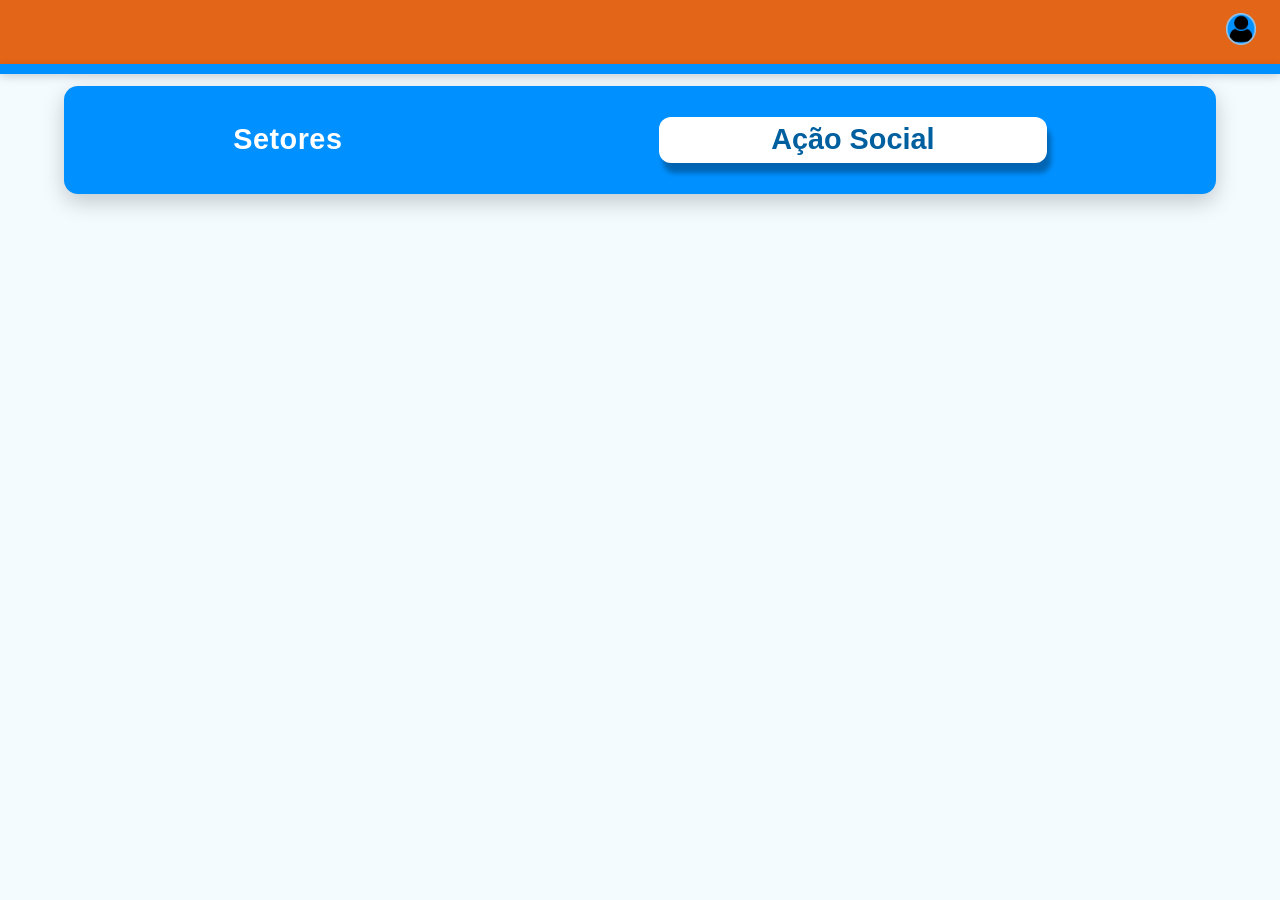
==== frontend/index.html @ 8a3a8d11 "Final 1" ====
<!DOCTYPE html>
<html lang="pt-br">
<head>
    <meta charset="UTF-8">
    <meta name="viewport" content="width=device-width, initial-scale=1.0">
    <title>Páginal Inicial - CEI</title>
    <link rel="icon" type="image/x-icon" href="CEI_Logo.ico"> <!--Logo-->
    <link rel="stylesheet" href="style.css">
</head>
<body>
    <header id="paginaInicialHeader" class="paginaInicialHeader">
        <div id="headerDiv" class="headerDiv"></div>
        <a href="login.html">
            <img src="Imagens/Login_Icon_2.png" alt="login" id="headerLoginIcone" class="headerLoginIcone">
        </a>
    </header>

    <div id="paginaInicialMenuSelecao" class="paginaInicialMenuSelecao">
        <p>Setores</p>
        <a href="acaoSocialEstoque.html">
            <button id="paginaInicialAcaoSocial" class="paginaInicialAcaoSocial">
                Ação Social
            </button>
        </a>
    </div>
</body>
</html>
---- frontend/style.css ----
/* -------------------------------------------------------------------- Página Inicial ---------------------------------------------------------------*/

#paginaInicialHeader{
    color: aqua; /*Cor do Texto*/
    background-color: #E36517; /*Cor de fundo, neste caso sendo usada como a cor do elemento*/
    position: fixed;
    top: 0;
    left: 0;
    width: 100%;
    padding: 30px;
    z-index: 1000; /*deixa a prioridade deste elemento a cima de qualquer outro elemento no site, com isso deixando o mesmo a cima de todos os elementos a cima*/
    height: 1px;
    max-height: 5px; /*Não autoriza que o elemento mude de tamanho relativo a seus elementos interiores, deixando seu tamanho permanentemente definido ao seu máximo de tamanho*/
}

#headerDiv{
    color: aqua; 
    background-color: #0090FF;
    position: fixed;
    top: 6%;
    left: 0;
    width: 100%;
    padding: 5px;
    z-index: 1000;
}

#headerLoginIcone{
    color: aqua; 
    position: fixed;
    top: 0;
    left: 96.5%;
    width: 2.5%;
    height: 5%;
    padding: 5px;
    z-index: 1000; 
}

#headerMenuSetores{
    background-color: #96C7ED;
    position: fixed;
    top: 0;
    left: 0;
    width: 3%;
    height: 6%;
    padding: auto;
    z-index: 1000; 
}

#paginaInicialMenuSelecao{
    position: fixed;
    top: 12.5%;
    left: 20%;
    background-color: #0090FF;
    width: 60%;
    height: 10%;
}
#paginaInicialMenuSelecao p{
    position: relative;
    left: 50%;
    color: white;
    top: -25%;
    width: 40%;
    height: 2.5%;
    font-size: 140%;
}
#paginaInicialAcaoSocial{
    position: relative;
    left: 2.5%;
    top: -20%;
    width: 20%;
    height: 40%;
    font-size: 150%;
    border-radius: 5%;
    outline: none;
    border: none;
    box-shadow: 4px 10px 5px rgba(0, 0, 0, 0.3);
}

/* -------------------------------------------------------------------- Página de Login ---------------------------------------------------------------*/

#loginBody{
    background-color: #00C8FF;
}

#loginPaginaInicialButtao{
    position: fixed;
    top: 10%;
    left: 37.5%;
    width: 23%;
    height: 46%;
    padding: 5px;
    z-index: 1000;
}

#loginFooter{
    position: fixed;
    bottom: 100%;
    width: 100vw;
    height: 50%;
    background-color: #0095FF;
}

#loginUsuario{
    position: fixed;
    left: 5%;
    top: 65%;
    width: 5%;
    height: 7%;
    border-radius: 8%;
    background-color: #0095FF;
}

#loginUsuario label{
    position: relative;
    top: -3.5%;
    color: white;
    font-size: 140%;
    text-align: center;
}

#loginUsuario input{
    position: fixed;
    left: 10.5%;
    top: 65%;
    width: 80%;
    height: 7%;
    font-size: 140%;
    border-radius: 5%;
    background-color: white;
}

#loginSenha{
    position: fixed;
    left: 5%;
    top: 72.7%;
    width: 5%;
    height: 7%;
    border-radius: 8%;
    background-color: #0095FF;
}

#loginSenha label{
    position: relative;
    top: -3.5%;
    left: 20%;
    color: white;
    font-size: 140%;
    text-align: center;
}

#loginSenha input{
    position: fixed;
    left: 10.5%;
    top: 72.7%;
    width: 80%;
    height: 7%;
    font-size: 140%;
    border-radius: 5%;
    background-color: white;
}

#loginRegistrarLogin{
    position: fixed;
    left: 5.5%;
    top: 82%;
    width: 85%;
    height: 8%;
    background-color:#0095FF;
}

#loginRegistrarLogin button{
    position: relative;
    left: 0.5%;
    top: 10%;
    width: 99%;
    height: 80%;
    background-color:white;
}

#loginRegistrarLogin p {
    position: relative;
    top: -3.5%;
    font-size: 140%;
    text-align: center;
}

#loginMensagem{
    position: fixed;
    left: 5.5%;
    top: 88.5%;
    text-align: center;
    font-size: 140%;
}

/* -------------------------------------------------------------------- Ação Social ---------------------------------------------------------------*/

#acaoSocialHeader{
    color: aqua;
    background-color: #00C8FF; 
    position: fixed;
    top: 0;
    left: 0;
    width: 100%;
    padding: 30px;
    z-index: 1000;
    height: 1px;
    max-height: 5px;
}

#acaoSocialHeader h1{
    position: absolute;
    color: white;
    bottom: 8%;
    left: 45%;
    font-size: 140%;
}

#acaoSocialMenu{
    position: absolute;
    top: 10%;
    left: 20%;
    background-color: #0090FF;
    width: 60%;
    height: 10%;
    z-index: 50;
}

#acaoSocialMenuEstoque{
    position: absolute;
    left: 2.5%;
    top: 28%;
    width: 20%;
    height: 40%;
    font-size: 150%;
    border-radius: 5%;
    outline: none;
    border: none;
    box-shadow: 4px 10px 5px rgba(0, 0, 0, 0.3);
}

#acaoSocialMenuDoacao{
    position: absolute;
    left: 40%;
    top: 28%;
    width: 20%;
    height: 40%;
    font-size: 150%;
    border-radius: 5%;
    outline: none;
    border: none;
    box-shadow: 4px 10px 5px rgba(0, 0, 0, 0.3);
}

#acaoSocialMenuRegistroDoacao{
    position: absolute;
    left: 77%;
    top: 28%;
    width: 20%;
    height: 40%;
    font-size: 150%;
    border-radius: 5%;
    outline: none;
    border: none;
    box-shadow: 4px 10px 5px rgba(0, 0, 0, 0.3);
}

#acaoSocialPaginaNome{
    position: absolute;
    background-color: #0095FF;
    width: 99vw;
    text-align: center;
    height: 4%;
    top: 18.5%;
    left: -0%;
    color: white;
    text-shadow: 0px 2px 4px rgba(0, 0, 0, 0.3);
}

#acaoSocialEstoqueDiv{
    position: absolute;
    background-color: #0095FF;
    width: 99vw;
    text-align: center;
    height: 100vh;
    top: 30.5%;
    left: -0%;
    color: white;
    text-shadow: 0px 2px 4px rgba(0, 0, 0, 0.3);
}

#acaoSocialEstoqueScrollbar{
    position: relative;
    background-color: white;
    left: 4.5%;
    top: 1.25%;
    height: 97.5vh;
    width: 90%;
    overflow-y: scroll;
}

#itemInformacaoDivTemplate{
    position: relative;
    background-color: grey;
    text-align: center;
    top: -2.5%;
    font-size: 180%;
    height: 5%;
}
#itemInformacaoDivTemplateP{
    position: relative;
    top: 5%;
}

#itemInformacaoDivTemplateEditar{
    position: absolute;
    background-color: #0095FF;
    top: 0;
    left: 97.3%;
    height: 45px;
    width: 45px;
}

#itemInformacaoDivTemplateEditar img{
    position: relative;
    background-color: #0095FF;
    top: -7.5%;
    right: 25%;
    height: 45px;
    width: 45px;
}

#acaoSocialRegistrarDoacoesDiv{
    position: absolute;
    background-color: #00C8FF;
    width: 99vw;
    text-align: center;
    height: 100vh;
    top: 24.8%;
    left: -0%;
    color: white;
    text-shadow: 0px 2px 4px rgba(0, 0, 0, 0.3);
}

#div1{
    position: absolute;
    left: 1.5%;
    top: 1.5%;
    width: 10%;
    height: 7%;
    border-radius: 8%;
    background-color: #0095FF;
    font-size: 140%;
}

#div1 input{
    position: absolute;
    left: 110%;
    top: 0%;
    width: 1000px;
    height: 92.5%;
    font-size: 140%;
    border-radius: 1%;
    background-color: white;
}

#div2{
    position: absolute;
    left: 1.5%;
    top: 10%;
    width: 10%;
    height: 7%;
    border-radius: 8%;
    background-color: #0095FF;
    font-size: 140%;
}

#div2 input{
    position: absolute;
    left: 110%;
    top: 0%;
    width: 1000px;
    height: 92.5%;
    font-size: 140%;
    border-radius: 1%;
    background-color: white;
}

#div3{
    position: absolute;
    left: 1.5%;
    top: 19%;
    width: 10%;
    height: 7%;
    border-radius: 8%;
    background-color: #0095FF;
    font-size: 140%;
}

#div3 input{
    position: absolute;
    left: 110%;
    top: 0%;
    width: 1000px;
    height: 92.5%;
    font-size: 140%;
    border-radius: 1%;
    background-color: white;
}

#div4{
    position: absolute;
    left: 1.5%;
    top: 28%;
    width: 10%;
    height: 7%;
    border-radius: 8%;
    background-color: #0095FF;
    font-size: 140%;
}

#div4 input{
    position: absolute;
    left: 110%;
    top: 0%;
    width: 1000px;
    height: 92.5%;
    font-size: 140%;
    border-radius: 1%;
    background-color: white;
}

#div5{
    position: absolute;
    left: 1.5%;
    top: 37.5%;
    width: 10%;
    height: 7%;
    border-radius: 8%;
    background-color: #0095FF;
    font-size: 140%;
}

#div5 select{
    position: absolute;
    left: 110%;
    top: 0%;
    width: 1000px;
    height: 92.5%;
    font-size: 140%;
    border-radius: 1%;
    background-color: white;
}

#div6{
    position: absolute;
    left: 1.5%;
    top: 47.5%;
    width: 10%;
    height: 7%;
    border-radius: 8%;
    background-color: #0095FF;
    font-size: 140%;
}

#div6 input{
    position: absolute;
    left: 110%;
    top: 0%;
    width: 1000px;
    height: 92.5%;
    font-size: 140%;
    border-radius: 1%;
    background-color: white;
}

#registrarDoacaoBotao{
    position: absolute;
    left: 1.5%;
    top: 58%;
    width: 64.1%;
    height: 8%;
    border-radius: 2%;
    background-color: #0095FF;
    color: white;
    border: none;
    font-size: 140%;
}

/* -------------------------------------------------------------------- Media (Responsividade) ---------------------------------------------------------------*/

@media (min-width:360px) and (max-width:740px)/*Samsung Galaxy S8+*/{

    /*  Página Inicial  */

    #paginaInicialHeader{
        color: aqua;
        background-color: #E36517;
        position: fixed;
        top: 0;
        left: 0;
        width: 100%;
        padding: 30px;
        z-index: 1000;
        height: 1px;
        max-height: 5px;
    }
    #headerDiv{
        color: aqua; 
        background-color: #0090FF;
        position: fixed;
        top: 7%;
        left: 0;
        width: 100%;
        padding: 5px;
        z-index: 1000;
    }
    #headerLoginIcone{
        color: aqua; 
        position: fixed;
        top: -0.5%;
        left: 85.5%;
        width: 12.5%;
        height: 6.5%;
        padding: 5px;
        z-index: 1000; 
    }

    /*  (Página Inicial)Menú Setores    */
    
    #paginaInicialMenuSelecao{
        position: fixed;
        top: 10.5%;
        left: 5%;
        background-color: #0090FF;
        width: 90%;
        height: 15%;
    }
    #paginaInicialMenuSelecao p{
        position: relative;
        left: 40%;
        color: white;
        top: -10%;
        width: 40%;
        height: 2.5%;
        font-size: 140%;
    }
    #paginaInicialAcaoSocial{
        position: relative;
        left: 2.5%;
        top: -2%;
        width: 35%;
        height: 40%;
        font-size: 120%;
        border-radius: 5%;
        outline: none;
        border: none;
        box-shadow: 4px 10px 5px rgba(0, 0, 0, 0.3);
    }

    /*      Ação Social     */

    #acaoSocialHeader{
    color: aqua;
    position: fixed;
    top: 0;
    left: 0;
    width: 100vw;
    padding: 30px;
    z-index: 1000;
    height: 1px;
    max-height: 5px;
    }

    #acaoSocialHeader div{
        position: absolute;
        top: 85%;
    }

    #acaoSocialHeader img{
        position: absolute;
        height: 75%;
        width: 10.5%;
        left: 70%;
    }

    #acaoSocialHeader h1{
        position: absolute;
        color: white;
        bottom: 8%;
        left: 28%;
        font-size: 140%;
    }

    #acaoSocialMenu{
        position: absolute;
        top: 10%;
        left: 0%;
        background-color: #0090FF;
        width: 100%;
        height: 10%;
        z-index: 50;
    }

    #acaoSocialPaginaNome{
        position: absolute;
        width: 100vw;
        height: 5%;
        top: 20%;
        font-size: 160%;
    }

    #acaoSocialMenuEstoque{
        position: absolute;
        left: 1%;
        top: 10%;
        width: 27%;
        height: 80%;
        font-size: 150%;
        border-radius: 5%;
        outline: none;
        border: none;
        box-shadow: 4px 10px 5px rgba(0, 0, 0, 0.3);
    }

    #acaoSocialMenuDoacao{
        position: absolute;
        left: 36.5%;
        top: 10%;
        width: 27%;
        height: 80%;
        font-size: 150%;
        border-radius: 5%;
        outline: none;
        border: none;
        box-shadow: 4px 10px 5px rgba(0, 0, 0, 0.3);
    }
    
    #acaoSocialMenuRegistroDoacao{
        position: absolute;
        left: 72%;
        top: 10%;
        width: 27%;
        height: 80%;
        font-size: 130%;
        border-radius: 5%;
        outline: none;
        border: none;
        box-shadow: 4px 10px 5px rgba(0, 0, 0, 0.3);
    }

    #acaoSocialEstoqueDiv{
        top: 28%;
        width: 100vw;

    }

    #itemInformacaoDivTemplate{
        position: relative;
        top: -3.8%;
        height: 20%;
    }
    #itemInformacaoDivTemplate p{
        position: relative;
        width: 100%;
        left: -1%;
    }
    #itemInformacaoDivTemplate button{
        position: relative;
        top: -5%;
        left: -2%;
    }
    #acaoSocialRegistrarDoacoesDiv{
        position: absolute;
        width: 100vw;
    }

    #div1{
        position: relative;
        left: 0%;
        top: -2%;
        width: 100vw;
        height: 4.2%;
        font-size: 160%;
        border-radius: 0%;
    }

    #div1 input{
        position: relative;
        left: 0%;
        top: -50%;
        width: 90vw;
        font-size: 85%;
        border-radius: 0%;
        text-align: center;
    }

    #div2{
        position: relative;
        left: 0%;
        top: 2%;
        width: 100vw;
        height: 4.2%;
        font-size: 160%;
        border-radius: 0%;
    }

    #div2 input{
        position: relative;
        left: 0%;
        top: -50%;
        width: 90vw;
        font-size: 85%;
        border-radius: 0%;
        text-align: center;
    }

    #div3{
        position: relative;
        left: 0%;
        top: 6%;
        width: 100vw;
        height: 4.2%;
        font-size: 160%;
        border-radius: 0%;
    }

    #div3 input{
        position: relative;
        left: 0%;
        top: -50%;
        width: 90vw;
        font-size: 70%;
        border-radius: 0%;
        text-align: center;
    }

    #div4{
        position: relative;
        left: 0%;
        top: 10%;
        width: 100vw;
        height: 4.2%;
        font-size: 160%;
        border-radius: 0%;
    }

    #div4 input{
        position: relative;
        left: 0%;
        top: -50%;
        width: 90vw;
        font-size: 70%;
        border-radius: 0%;
        text-align: center;
    }

    #div5{
        position: relative;
        left: 0%;
        top: 14%;
        width: 100vw;
        height: 4.2%;
        font-size: 160%;
        border-radius: 0%;
    }

    #div5 select{
        position: relative;
        left: 0%;
        top: -50%;
        width: 90vw;
        font-size: 70%;
        border-radius: 0%;
        text-align: center;
    }

    #div6{
        position: relative;
        left: 0%;
        top: 18%;
        width: 100vw;
        height: 4.2%;
        font-size: 160%;
        border-radius: 0%;
    }

    #div6 input{
        position: relative;
        left: 0%;
        top: -50%;
        width: 90vw;
        font-size: 70%;
        border-radius: 0%;
        text-align: center;
    }

    #registrarDoacaoBotao{
        position: relative;
        left: 0%;
        top: 25.5%;
        width: 100vw;
        height: 7%;
        font-size: 160%;
        border-radius: 5%;
        border: none;
        background-color: #0095FF;
        color: white;
    }
}

@media (min-width:430px) and (max-width:932px)/*Iphone 14 Pro Max*/ {

    /*  Página Inicial  */

    #paginaInicialHeader{
        color: aqua;
        background-color: #E36517;
        position: fixed;
        top: 0;
        left: 0;
        width: 100%;
        padding: 30px;
        z-index: 1000;
        height: 1px;
        max-height: 5px;
    }
    #headerDiv{
        color: aqua; 
        background-color: #0090FF;
        position: fixed;
        top: 6%;
        left: 0;
        width: 100%;
        padding: 5px;
        z-index: 1000;
    }
    #headerLoginIcone{
        color: aqua; 
        position: fixed;
        top: -0.5%;
        left: 85.5%;
        width: 12.5%;
        height: 6%;
        padding: 5px;
        z-index: 1000; 
    }

    /*  (Página Inicial)Menú Setores    */

    #paginaInicialMenuSelecao{
        position: fixed;
        top: 10.5%;
        left: 5%;
        background-color: #0090FF;
        width: 90%;
        height: 12%;
    }
}

@media (min-width:390px) and (max-width:844px)/*Iphone 12 Pro*/ {

    /*  Página Inicial  */

    #paginaInicialHeader{
        color: aqua;
        background-color: #E36517;
        position: fixed;
        top: 0;
        left: 0;
        width: 100%;
        padding: 30px;
        z-index: 1000;
        height: 1px;
        max-height: 5px;
    }
    #headerDiv{
        color: aqua; 
        background-color: #0090FF;
        position: fixed;
        top: 6%;
        left: 0;
        width: 100%;
        padding: 5px;
        z-index: 1000;
    }
    #headerLoginIcone{
        color: aqua; 
        position: fixed;
        top: -0.3%;
        left: 86%;
        width: 12%;
        height: 5.5%;
        padding: 5px;
        z-index: 1000; 
    }

    /*  (Página Inicial)Menú Setores    */

    #paginaInicialMenuSelecao{
        position: fixed;
        top: 9.5%;
        left: 5%;
        background-color: #0090FF;
        width: 90%;
        height: 12%;
    }

    #acaoSocialHeader{
        color: aqua;
        position: fixed;
        top: 0;
        left: 0;
        width: 100vw;
        padding: 30px;
        z-index: 1000;
        height: 1px;
        max-height: 5px;
    }

    #acaoSocialHeader div{
        position: absolute;
        top: 85%;
    }

    #acaoSocialHeader img{
        position: absolute;
        height: 75%;
        width: 10.5%;
        left: 70%;
    }

    #acaoSocialHeader h1{
        position: absolute;
        color: white;
        bottom: 8%;
        left: 28%;
        font-size: 140%;
    }

    #acaoSocialMenu{
        position: absolute;
        top: 10%;
        left: 0%;
        background-color: #0090FF;
        width: 100%;
        height: 10%;
        z-index: 50;
    }

    #acaoSocialPaginaNome{
        position: absolute;
        width: 100vw;
        height: 5%;
        top: 20%;
        font-size: 160%;
    }

    #acaoSocialMenuEstoque{
        position: absolute;
        left: 1%;
        top: 10%;
        width: 27%;
        height: 80%;
        font-size: 150%;
        border-radius: 5%;
        outline: none;
        border: none;
        box-shadow: 4px 10px 5px rgba(0, 0, 0, 0.3);
    }

    #acaoSocialMenuDoacao{
        position: absolute;
        left: 36.5%;
        top: 10%;
        width: 27%;
        height: 80%;
        font-size: 150%;
        border-radius: 5%;
        outline: none;
        border: none;
        box-shadow: 4px 10px 5px rgba(0, 0, 0, 0.3);
    }
    
    #acaoSocialMenuRegistroDoacao{
        position: absolute;
        left: 72%;
        top: 10%;
        width: 27%;
        height: 80%;
        font-size: 130%;
        border-radius: 5%;
        outline: none;
        border: none;
        box-shadow: 4px 10px 5px rgba(0, 0, 0, 0.3);
    }

    #acaoSocialEstoqueDiv{
        top: 28%;
        width: 100vw;

    }

    #itemInformacaoDivTemplate{
        position: relative;
        top: -3.8%;
        height: 20%;
    }
    #itemInformacaoDivTemplate p{
        position: relative;
        width: 100%;
        left: -1%;
    }
    #itemInformacaoDivTemplate button{
        position: relative;
        top: -5%;
        left: -2%;
    }
    #acaoSocialRegistrarDoacoesDiv{
        position: absolute;
        width: 100vw;
    }

    #div1{
        position: relative;
        left: 0%;
        top: -2%;
        width: 100vw;
        height: 4.2%;
        font-size: 160%;
        border-radius: 0%;
    }

    #div1 input{
        position: relative;
        left: 0%;
        top: -50%;
        width: 90vw;
        font-size: 85%;
        border-radius: 0%;
        text-align: center;
    }

    #div2{
        position: relative;
        left: 0%;
        top: 2%;
        width: 100vw;
        height: 4.2%;
        font-size: 160%;
        border-radius: 0%;
    }

    #div2 input{
        position: relative;
        left: 0%;
        top: -50%;
        width: 90vw;
        font-size: 85%;
        border-radius: 0%;
        text-align: center;
    }

    #div3{
        position: relative;
        left: 0%;
        top: 6%;
        width: 100vw;
        height: 4.2%;
        font-size: 160%;
        border-radius: 0%;
    }

    #div3 input{
        position: relative;
        left: 0%;
        top: -50%;
        width: 90vw;
        font-size: 70%;
        border-radius: 0%;
        text-align: center;
    }

    #div4{
        position: relative;
        left: 0%;
        top: 10%;
        width: 100vw;
        height: 4.2%;
        font-size: 160%;
        border-radius: 0%;
    }

    #div4 input{
        position: relative;
        left: 0%;
        top: -50%;
        width: 90vw;
        font-size: 70%;
        border-radius: 0%;
        text-align: center;
    }

    #div5{
        position: relative;
        left: 0%;
        top: 14%;
        width: 100vw;
        height: 4.2%;
        font-size: 160%;
        border-radius: 0%;
    }

    #div5 select{
        position: relative;
        left: 0%;
        top: -50%;
        width: 90vw;
        font-size: 70%;
        border-radius: 0%;
        text-align: center;
    }

    #div6{
        position: relative;
        left: 0%;
        top: 18%;
        width: 100vw;
        height: 4.2%;
        font-size: 160%;
        border-radius: 0%;
    }

    #div6 input{
        position: relative;
        left: 0%;
        top: -50%;
        width: 90vw;
        font-size: 70%;
        border-radius: 0%;
        text-align: center;
    }

    #registrarDoacaoBotao{
        position: relative;
        left: 0%;
        top: 25.5%;
        width: 100vw;
        height: 7%;
        font-size: 160%;
        border-radius: 5%;
        border: none;
        background-color: #0095FF;
        color: white;
    }
}

@media (min-width:375px) and (max-width:667px)/*Iphone SE*/ {

    /*  Página Inicial  */

    #paginaInicialHeader{
        color: aqua;
        background-color: #E36517;
        position: fixed;
        top: 0;
        left: 0;
        width: 100%;
        padding: 30px;
        z-index: 1000;
        height: 0%;
        max-height: 4.5px;
    }
    #headerDiv{
        color: aqua; 
        background-color: #0090FF;
        position: fixed;
        top: 8%;
        left: 0;
        width: 100%;
        padding: 5px;
        z-index: 1000;
    }
    #headerLoginIcone{
        color: aqua; 
        position: fixed;
        top: -0.3%;
        left: 84%;
        width: 14%;
        height: 7%;
        padding: 5px;
        z-index: 1000; 
    }

    /*  (Página Inicial)Menú Setores    */

    #paginaInicialMenuSelecao{
        position: fixed;
        top: 11.5%;
        left: 5%;
        background-color: #0090FF;
        width: 90%;
        height: 15%;
    }

    #paginaInicialMenuSelecao p{
        position: relative;
        left: 40%;
        color: white;
        top: -14%;
        width: 40%;
        height: 2.5%;
        font-size: 140%;
    }
    #paginaInicialAcaoSocial{
        position: relative;
        left: 2.5%;
        top: -2%;
        width: 35%;
        height: 40%;
        font-size: 120%;
        border-radius: 5%;
        outline: none;
        border: none;
        box-shadow: 4px 10px 5px rgba(0, 0, 0, 0.3);
    }

    #acaoSocialHeader{
        color: aqua;
        position: fixed;
        top: 0;
        left: 0;
        width: 100vw;
        padding: 30px;
        z-index: 1000;
        height: 1px;
        max-height: 5px;
    }

    #acaoSocialHeader div{
        position: absolute;
        top: 85%;
    }

    #acaoSocialHeader img{
        position: absolute;
        height: 75%;
        width: 10.5%;
        left: 70%;
    }

    #acaoSocialHeader h1{
        position: absolute;
        color: white;
        bottom: 8%;
        left: 28%;
        font-size: 140%;
    }

    #acaoSocialMenu{
        position: absolute;
        top: 10%;
        left: 0%;
        background-color: #0090FF;
        width: 100%;
        height: 10%;
        z-index: 50;
    }

    #acaoSocialPaginaNome{
        position: absolute;
        width: 100vw;
        height: 5%;
        top: 20%;
        font-size: 160%;
    }

    #acaoSocialMenuEstoque{
        position: absolute;
        left: 1%;
        top: 10%;
        width: 27%;
        height: 80%;
        font-size: 150%;
        border-radius: 5%;
        outline: none;
        border: none;
        box-shadow: 4px 10px 5px rgba(0, 0, 0, 0.3);
    }

    #acaoSocialMenuDoacao{
        position: absolute;
        left: 36.5%;
        top: 10%;
        width: 27%;
        height: 80%;
        font-size: 150%;
        border-radius: 5%;
        outline: none;
        border: none;
        box-shadow: 4px 10px 5px rgba(0, 0, 0, 0.3);
    }
    
    #acaoSocialMenuRegistroDoacao{
        position: absolute;
        left: 72%;
        top: 10%;
        width: 27%;
        height: 80%;
        font-size: 130%;
        border-radius: 5%;
        outline: none;
        border: none;
        box-shadow: 4px 10px 5px rgba(0, 0, 0, 0.3);
    }

    #acaoSocialEstoqueDiv{
        top: 28%;
        width: 100vw;

    }

    #itemInformacaoDivTemplate{
        position: relative;
        top: -3.8%;
        height: 20%;
    }
    #itemInformacaoDivTemplate p{
        position: relative;
        width: 100%;
        left: -1%;
    }
    #itemInformacaoDivTemplate button{
        position: relative;
        top: -5%;
        left: -2%;
    }
    #acaoSocialRegistrarDoacoesDiv{
        position: absolute;
        width: 100vw;
    }

    #div1{
        position: relative;
        left: 0%;
        top: -2%;
        width: 100vw;
        height: 4.2%;
        font-size: 160%;
        border-radius: 0%;
    }

    #div1 input{
        position: relative;
        left: 0%;
        top: -50%;
        width: 90vw;
        font-size: 85%;
        border-radius: 0%;
        text-align: center;
    }

    #div2{
        position: relative;
        left: 0%;
        top: 2%;
        width: 100vw;
        height: 4.2%;
        font-size: 160%;
        border-radius: 0%;
    }

    #div2 input{
        position: relative;
        left: 0%;
        top: -50%;
        width: 90vw;
        font-size: 85%;
        border-radius: 0%;
        text-align: center;
    }

    #div3{
        position: relative;
        left: 0%;
        top: 6%;
        width: 100vw;
        height: 4.2%;
        font-size: 160%;
        border-radius: 0%;
    }

    #div3 input{
        position: relative;
        left: 0%;
        top: -50%;
        width: 90vw;
        font-size: 70%;
        border-radius: 0%;
        text-align: center;
    }

    #div4{
        position: relative;
        left: 0%;
        top: 10%;
        width: 100vw;
        height: 4.2%;
        font-size: 160%;
        border-radius: 0%;
    }

    #div4 input{
        position: relative;
        left: 0%;
        top: -50%;
        width: 90vw;
        font-size: 70%;
        border-radius: 0%;
        text-align: center;
    }

    #div5{
        position: relative;
        left: 0%;
        top: 14%;
        width: 100vw;
        height: 4.2%;
        font-size: 160%;
        border-radius: 0%;
    }

    #div5 select{
        position: relative;
        left: 0%;
        top: -50%;
        width: 90vw;
        font-size: 70%;
        border-radius: 0%;
        text-align: center;
    }

    #div6{
        position: relative;
        left: 0%;
        top: 18%;
        width: 100vw;
        height: 4.2%;
        font-size: 160%;
        border-radius: 0%;
    }

    #div6 input{
        position: relative;
        left: 0%;
        top: -50%;
        width: 90vw;
        font-size: 70%;
        border-radius: 0%;
        text-align: center;
    }

    #registrarDoacaoBotao{
        position: relative;
        left: 0%;
        top: 25.5%;
        width: 100vw;
        height: 7%;
        font-size: 160%;
        border-radius: 5%;
        border: none;
        background-color: #0095FF;
        color: white;
    }
}

@media (min-width:768px) and (max-width:1024px)/*Ipad Mini*/ {

    /*  Página Inicial  */

    #paginaInicialHeader{
        color: aqua;
        background-color: #E36517;
        position: fixed;
        top: 0;
        left: 0;
        width: 100%;
        padding: 30px;
        z-index: 1000;
        height: 1px;
        max-height: 5px;
    }
    #headerDiv{
        color: aqua; 
        background-color: #0090FF;
        position: fixed;
        top: 6%;
        left: 0;
        width: 100%;
        padding: 5px;
        z-index: 1000;
    }
    #headerLoginIcone{
        color: aqua; 
        position: fixed;
        top: -0.3%;
        left: 91%;
        width: 8%;
        height: 5.5%;
        padding: 5px;
        z-index: 1000; 
    }

    /*  (Página Inicial)Menú Setores    */

    #paginaInicialMenuSelecao{
        position: fixed;
        top: 9.5%;
        left: 5%;
        background-color: #0090FF;
        width: 90%;
        height: 12%;
    }

    #paginaInicialMenuSelecao p{
        position: relative;
        left: 45%;
        color: white;
        top: -10%;
        width: 40%;
        height: 2.5%;
        font-size: 140%;
    }
    #paginaInicialAcaoSocial{
        position: relative;
        left: 2.5%;
        top: -2%;
        width: 35%;
        height: 40%;
        font-size: 120%;
        border-radius: 5%;
        outline: none;
        border: none;
        box-shadow: 4px 10px 5px rgba(0, 0, 0, 0.3);
    }

    #acaoSocialHeader{
        color: aqua;
        position: fixed;
        top: 0;
        left: 0;
        width: 100vw;
        padding: 30px;
        z-index: 1000;
        height: 1px;
        max-height: 5px;
    }

    #acaoSocialHeader div{
        position: absolute;
        top: 85%;
    }

    #acaoSocialHeader img{
        position: absolute;
        height: 75%;
        width: 10.5%;
        left: 70%;
    }

    #acaoSocialHeader h1{
        position: absolute;
        color: white;
        bottom: 8%;
        left: 28%;
        font-size: 140%;
    }

    #acaoSocialMenu{
        position: absolute;
        top: 10%;
        left: 0%;
        background-color: #0090FF;
        width: 100%;
        height: 10%;
        z-index: 50;
    }

    #acaoSocialPaginaNome{
        position: absolute;
        width: 100vw;
        height: 5%;
        top: 20%;
        font-size: 160%;
    }

    #acaoSocialMenuEstoque{
        position: absolute;
        left: 1%;
        top: 10%;
        width: 27%;
        height: 80%;
        font-size: 150%;
        border-radius: 5%;
        outline: none;
        border: none;
        box-shadow: 4px 10px 5px rgba(0, 0, 0, 0.3);
    }

    #acaoSocialMenuDoacao{
        position: absolute;
        left: 36.5%;
        top: 10%;
        width: 27%;
        height: 80%;
        font-size: 150%;
        border-radius: 5%;
        outline: none;
        border: none;
        box-shadow: 4px 10px 5px rgba(0, 0, 0, 0.3);
    }
    
    #acaoSocialMenuRegistroDoacao{
        position: absolute;
        left: 72%;
        top: 10%;
        width: 27%;
        height: 80%;
        font-size: 130%;
        border-radius: 5%;
        outline: none;
        border: none;
        box-shadow: 4px 10px 5px rgba(0, 0, 0, 0.3);
    }

    #acaoSocialEstoqueDiv{
        top: 28%;
        width: 100vw;

    }

    #itemInformacaoDivTemplate{
        position: relative;
        top: -3.8%;
        height: 20%;
    }
    #itemInformacaoDivTemplate p{
        position: relative;
        width: 100%;
        left: -1%;
    }
    #itemInformacaoDivTemplate button{
        position: relative;
        top: -5%;
        left: -2%;
    }
    #acaoSocialRegistrarDoacoesDiv{
        position: absolute;
        width: 100vw;
    }

    #div1{
        position: relative;
        left: 0%;
        top: -2%;
        width: 100vw;
        height: 4.2%;
        font-size: 160%;
        border-radius: 0%;
    }

    #div1 input{
        position: relative;
        left: 0%;
        top: -50%;
        width: 90vw;
        font-size: 85%;
        border-radius: 0%;
        text-align: center;
    }

    #div2{
        position: relative;
        left: 0%;
        top: 2%;
        width: 100vw;
        height: 4.2%;
        font-size: 160%;
        border-radius: 0%;
    }

    #div2 input{
        position: relative;
        left: 0%;
        top: -50%;
        width: 90vw;
        font-size: 85%;
        border-radius: 0%;
        text-align: center;
    }

    #div3{
        position: relative;
        left: 0%;
        top: 6%;
        width: 100vw;
        height: 4.2%;
        font-size: 160%;
        border-radius: 0%;
    }

    #div3 input{
        position: relative;
        left: 0%;
        top: -50%;
        width: 90vw;
        font-size: 70%;
        border-radius: 0%;
        text-align: center;
    }

    #div4{
        position: relative;
        left: 0%;
        top: 10%;
        width: 100vw;
        height: 4.2%;
        font-size: 160%;
        border-radius: 0%;
    }

    #div4 input{
        position: relative;
        left: 0%;
        top: -50%;
        width: 90vw;
        font-size: 70%;
        border-radius: 0%;
        text-align: center;
    }

    #div5{
        position: relative;
        left: 0%;
        top: 14%;
        width: 100vw;
        height: 4.2%;
        font-size: 160%;
        border-radius: 0%;
    }

    #div5 select{
        position: relative;
        left: 0%;
        top: -50%;
        width: 90vw;
        font-size: 70%;
        border-radius: 0%;
        text-align: center;
    }

    #div6{
        position: relative;
        left: 0%;
        top: 18%;
        width: 100vw;
        height: 4.2%;
        font-size: 160%;
        border-radius: 0%;
    }

    #div6 input{
        position: relative;
        left: 0%;
        top: -50%;
        width: 90vw;
        font-size: 70%;
        border-radius: 0%;
        text-align: center;
    }

    #registrarDoacaoBotao{
        position: relative;
        left: 0%;
        top: 25.5%;
        width: 100vw;
        height: 7%;
        font-size: 160%;
        border-radius: 5%;
        border: none;
        background-color: #0095FF;
        color: white;
    }
}

@media (min-width:820px) and (max-width:1180px)/*Ipad Air*/ {

    /*  Página Inicial  */

    #paginaInicialHeader{
        color: aqua;
        background-color: #E36517;
        position: fixed;
        top: 0;
        left: 0;
        width: 100%;
        padding: 30px;
        z-index: 1000;
        height: 12px;
        max-height: 12px;
    }
    #headerDiv{
        color: aqua; 
        background-color: #0090FF;
        position: fixed;
        top: 6%;
        left: 0;
        width: 100%;
        padding: 5px;
        z-index: 1000;
    }
    #headerLoginIcone{
        color: aqua; 
        position: fixed;
        top: -0.2%;
        left: 91%;
        width: 8%;
        height: 5.5%;
        padding: 5px;
        z-index: 1000; 
    }

    /*  (Página Inicial)Menú Setores    */

    #paginaInicialMenuSelecao p{
        position: relative;
        left: 45%;
        color: white;
        top: -14%;
        width: 40%;
        height: 2.5%;
        font-size: 140%;
    }
    #paginaInicialAcaoSocial{
        position: relative;
        left: 2.5%;
        top: 0%;
        width: 35%;
        height: 47.5%;
        font-size: 120%;
        border-radius: 5%;
        outline: none;
        border: none;
        box-shadow: 4px 10px 5px rgba(0, 0, 0, 0.3);
    }

    #acaoSocialHeader{
        color: aqua;
        position: fixed;
        top: 0;
        left: 0;
        width: 100vw;
        padding: 30px;
        z-index: 1000;
        height: 1px;
        max-height: 5px;
    }

    #acaoSocialHeader div{
        position: absolute;
        top: 85%;
    }

    #acaoSocialHeader img{
        position: absolute;
        height: 75%;
        width: 10.5%;
        left: 70%;
    }

    #acaoSocialHeader h1{
        position: absolute;
        color: white;
        bottom: 8%;
        left: 28%;
        font-size: 140%;
    }

    #acaoSocialMenu{
        position: absolute;
        top: 10%;
        left: 0%;
        background-color: #0090FF;
        width: 100%;
        height: 10%;
        z-index: 50;
    }

    #acaoSocialPaginaNome{
        position: absolute;
        width: 100vw;
        height: 5%;
        top: 20%;
        font-size: 160%;
    }

    #acaoSocialMenuEstoque{
        position: absolute;
        left: 1%;
        top: 10%;
        width: 27%;
        height: 80%;
        font-size: 150%;
        border-radius: 5%;
        outline: none;
        border: none;
        box-shadow: 4px 10px 5px rgba(0, 0, 0, 0.3);
    }

    #acaoSocialMenuDoacao{
        position: absolute;
        left: 36.5%;
        top: 10%;
        width: 27%;
        height: 80%;
        font-size: 150%;
        border-radius: 5%;
        outline: none;
        border: none;
        box-shadow: 4px 10px 5px rgba(0, 0, 0, 0.3);
    }
    
    #acaoSocialMenuRegistroDoacao{
        position: absolute;
        left: 72%;
        top: 10%;
        width: 27%;
        height: 80%;
        font-size: 130%;
        border-radius: 5%;
        outline: none;
        border: none;
        box-shadow: 4px 10px 5px rgba(0, 0, 0, 0.3);
    }

    #acaoSocialEstoqueDiv{
        top: 28%;
        width: 100vw;

    }

    #itemInformacaoDivTemplate{
        position: relative;
        top: -3.8%;
        height: 20%;
    }
    #itemInformacaoDivTemplate p{
        position: relative;
        width: 100%;
        left: -1%;
    }
    #itemInformacaoDivTemplate button{
        position: relative;
        top: -5%;
        left: -2%;
    }
    #acaoSocialRegistrarDoacoesDiv{
        position: absolute;
        width: 100vw;
    }

    #div1{
        position: relative;
        left: 0%;
        top: -2%;
        width: 100vw;
        height: 4.2%;
        font-size: 160%;
        border-radius: 0%;
    }

    #div1 input{
        position: relative;
        left: 0%;
        top: -50%;
        width: 90vw;
        font-size: 85%;
        border-radius: 0%;
        text-align: center;
    }

    #div2{
        position: relative;
        left: 0%;
        top: 2%;
        width: 100vw;
        height: 4.2%;
        font-size: 160%;
        border-radius: 0%;
    }

    #div2 input{
        position: relative;
        left: 0%;
        top: -50%;
        width: 90vw;
        font-size: 85%;
        border-radius: 0%;
        text-align: center;
    }

    #div3{
        position: relative;
        left: 0%;
        top: 6%;
        width: 100vw;
        height: 4.2%;
        font-size: 160%;
        border-radius: 0%;
    }

    #div3 input{
        position: relative;
        left: 0%;
        top: -50%;
        width: 90vw;
        font-size: 70%;
        border-radius: 0%;
        text-align: center;
    }

    #div4{
        position: relative;
        left: 0%;
        top: 10%;
        width: 100vw;
        height: 4.2%;
        font-size: 160%;
        border-radius: 0%;
    }

    #div4 input{
        position: relative;
        left: 0%;
        top: -50%;
        width: 90vw;
        font-size: 70%;
        border-radius: 0%;
        text-align: center;
    }

    #div5{
        position: relative;
        left: 0%;
        top: 14%;
        width: 100vw;
        height: 4.2%;
        font-size: 160%;
        border-radius: 0%;
    }

    #div5 select{
        position: relative;
        left: 0%;
        top: -50%;
        width: 90vw;
        font-size: 70%;
        border-radius: 0%;
        text-align: center;
    }

    #div6{
        position: relative;
        left: 0%;
        top: 18%;
        width: 100vw;
        height: 4.2%;
        font-size: 160%;
        border-radius: 0%;
    }

    #div6 input{
        position: relative;
        left: 0%;
        top: -50%;
        width: 90vw;
        font-size: 70%;
        border-radius: 0%;
        text-align: center;
    }

    #registrarDoacaoBotao{
        position: relative;
        left: 0%;
        top: 25.5%;
        width: 100vw;
        height: 7%;
        font-size: 160%;
        border-radius: 5%;
        border: none;
        background-color: #0095FF;
        color: white;
    }
}

@media (min-width:1024px) and (max-width:1366px)/*Ipad Pro*/ {

    /*  Página Inicial  */

    #paginaInicialHeader{
        color: aqua;
        background-color: #E36517;
        position: fixed;
        top: 0;
        left: 0;
        width: 100%;
        padding: 30px;
        z-index: 1000;
        height: 25px;
        max-height: 25px;
    }
    #headerDiv{
        color: aqua; 
        background-color: #0090FF;
        position: fixed;
        top: 6%;
        left: 0;
        width: 100%;
        padding: 5px;
        z-index: 1000;
    }
    #headerLoginIcone{
        color: aqua; 
        position: fixed;
        top: -0.1%;
        left: 91%;
        width: 8%;
        height: 5.5%;
        padding: 5px;
        z-index: 1000; 
    }
    #acaoSocialHeader{
        color: aqua;
        position: fixed;
        top: 0;
        left: 0;
        width: 100vw;
        padding: 30px;
        z-index: 1000;
        height: 1px;
        max-height: 5px;
    }

    #acaoSocialHeader div{
        position: absolute;
        top: 85%;
    }

    #acaoSocialHeader img{
        position: absolute;
        height: 75%;
        width: 10.5%;
        left: 70%;
    }

    #acaoSocialHeader h1{
        position: absolute;
        color: white;
        bottom: 8%;
        left: 28%;
        font-size: 140%;
    }

    #acaoSocialMenu{
        position: absolute;
        top: 10%;
        left: 0%;
        background-color: #0090FF;
        width: 100%;
        height: 10%;
        z-index: 50;
    }

    #acaoSocialPaginaNome{
        position: absolute;
        width: 100vw;
        height: 5%;
        top: 20%;
        font-size: 160%;
    }

    #acaoSocialMenuEstoque{
        position: absolute;
        left: 1%;
        top: 10%;
        width: 27%;
        height: 80%;
        font-size: 150%;
        border-radius: 5%;
        outline: none;
        border: none;
        box-shadow: 4px 10px 5px rgba(0, 0, 0, 0.3);
    }

    #acaoSocialMenuDoacao{
        position: absolute;
        left: 36.5%;
        top: 10%;
        width: 27%;
        height: 80%;
        font-size: 150%;
        border-radius: 5%;
        outline: none;
        border: none;
        box-shadow: 4px 10px 5px rgba(0, 0, 0, 0.3);
    }
    
    #acaoSocialMenuRegistroDoacao{
        position: absolute;
        left: 72%;
        top: 10%;
        width: 27%;
        height: 80%;
        font-size: 130%;
        border-radius: 5%;
        outline: none;
        border: none;
        box-shadow: 4px 10px 5px rgba(0, 0, 0, 0.3);
    }

    #acaoSocialEstoqueDiv{
        top: 28%;
        width: 100vw;

    }

    #itemInformacaoDivTemplate{
        position: relative;
        top: -3.8%;
        height: 20%;
    }
    #itemInformacaoDivTemplate p{
        position: relative;
        width: 100%;
        left: -1%;
    }
    #itemInformacaoDivTemplate button{
        position: relative;
        top: -5%;
        left: -2%;
    }
    #acaoSocialRegistrarDoacoesDiv{
        position: absolute;
        width: 100vw;
    }

    #div1{
        position: relative;
        left: 0%;
        top: -2%;
        width: 100vw;
        height: 4.2%;
        font-size: 160%;
        border-radius: 0%;
    }

    #div1 input{
        position: relative;
        left: 0%;
        top: -50%;
        width: 90vw;
        font-size: 85%;
        border-radius: 0%;
        text-align: center;
    }

    #div2{
        position: relative;
        left: 0%;
        top: 2%;
        width: 100vw;
        height: 4.2%;
        font-size: 160%;
        border-radius: 0%;
    }

    #div2 input{
        position: relative;
        left: 0%;
        top: -50%;
        width: 90vw;
        font-size: 85%;
        border-radius: 0%;
        text-align: center;
    }

    #div3{
        position: relative;
        left: 0%;
        top: 6%;
        width: 100vw;
        height: 4.2%;
        font-size: 160%;
        border-radius: 0%;
    }

    #div3 input{
        position: relative;
        left: 0%;
        top: -50%;
        width: 90vw;
        font-size: 70%;
        border-radius: 0%;
        text-align: center;
    }

    #div4{
        position: relative;
        left: 0%;
        top: 10%;
        width: 100vw;
        height: 4.2%;
        font-size: 160%;
        border-radius: 0%;
    }

    #div4 input{
        position: relative;
        left: 0%;
        top: -50%;
        width: 90vw;
        font-size: 70%;
        border-radius: 0%;
        text-align: center;
    }

    #div5{
        position: relative;
        left: 0%;
        top: 14%;
        width: 100vw;
        height: 4.2%;
        font-size: 160%;
        border-radius: 0%;
    }

    #div5 select{
        position: relative;
        left: 0%;
        top: -50%;
        width: 90vw;
        font-size: 70%;
        border-radius: 0%;
        text-align: center;
    }

    #div6{
        position: relative;
        left: 0%;
        top: 18%;
        width: 100vw;
        height: 4.2%;
        font-size: 160%;
        border-radius: 0%;
    }

    #div6 input{
        position: relative;
        left: 0%;
        top: -50%;
        width: 90vw;
        font-size: 70%;
        border-radius: 0%;
        text-align: center;
    }

    #registrarDoacaoBotao{
        position: relative;
        left: 0%;
        top: 25.5%;
        width: 100vw;
        height: 7%;
        font-size: 160%;
        border-radius: 5%;
        border: none;
        background-color: #0095FF;
        color: white;
    }

    /*  (Página Inicial)Menú Setores    */

    #paginaInicialMenuSelecao p{
        position: relative;
        left: 45%;
        color: white;
        top: -14%;
        width: 40%;
        height: 2.5%;
        font-size: 180%;
    }
    #paginaInicialAcaoSocial{
        position: relative;
        left: 2.5%;
        top: 0%;
        width: 35%;
        height: 47.5%;
        font-size: 180%;
        border-radius: 5%;
        outline: none;
        border: none;
        box-shadow: 4px 10px 5px rgba(0, 0, 0, 0.3);
    }
}



@media (min-width:853px) and (max-width:1280px)/*Asus Zenbook Fold*/ {

    /*  Página Inicial  */

    #paginaInicialHeader{
        color: aqua;
        background-color: #E36517;
        position: fixed;
        top: 0;
        left: 0;
        width: 100%;
        padding: 30px;
        z-index: 1000;
        height: 16.5px;
        max-height: 25px;
    }
    #headerDiv{
        color: aqua; 
        background-color: #0090FF;
        position: fixed;
        top: 6.05%;
        left: 0;
        width: 100%;
        padding: 5px;
        z-index: 1000;
    }
    #headerLoginIcone{
        color: aqua; 
        position: fixed;
        top: -0.1%;
        left: 91%;
        width: 8%;
        height: 5.5%;
        padding: 5px;
        z-index: 1000; 
    }

    /*  (Página Inicial)Menú Setores    */

    #paginaInicialMenuSelecao{
        position: fixed;
        top: 9.5%;
        left: 5%;
        background-color: #0090FF;
        width: 90%;
        height: 12%;
    }

    #paginaInicialMenuSelecao p{
        position: relative;
        left: 45%;
        color: white;
        top: -8%;
        width: 40%;
        height: 2.5%;
        font-size: 180%;
    }
    #paginaInicialAcaoSocial{
        position: relative;
        left: 2.5%;
        top: 0%;
        width: 35%;
        height: 47.5%;
        font-size: 180%;
        border-radius: 5%;
        outline: none;
        border: none;
        box-shadow: 4px 10px 5px rgba(0, 0, 0, 0.3);
    }

    /*      Ação Social     */

    #acaoSocialHeader{
        color: aqua;
        position: fixed;
        top: 0;
        left: 0;
        width: 100vw;
        padding: 30px;
        z-index: 1000;
        height: 1px;
        max-height: 5px;
    }

    #acaoSocialHeader div{
        position: absolute;
        top: 85%;
    }

    #acaoSocialHeader img{
        position: absolute;
        height: 75%;
        width: 10.5%;
        left: 70%;
    }

    #acaoSocialHeader h1{
        position: absolute;
        color: white;
        bottom: 8%;
        left: 28%;
        font-size: 140%;
    }

    #acaoSocialMenu{
        position: absolute;
        top: 10%;
        left: 0%;
        background-color: #0090FF;
        width: 100%;
        height: 10%;
        z-index: 50;
    }

    #acaoSocialPaginaNome{
        position: absolute;
        width: 100vw;
        height: 5%;
        top: 20%;
        font-size: 160%;
    }

    #acaoSocialMenuEstoque{
        position: absolute;
        left: 1%;
        top: 10%;
        width: 27%;
        height: 80%;
        font-size: 150%;
        border-radius: 5%;
        outline: none;
        border: none;
        box-shadow: 4px 10px 5px rgba(0, 0, 0, 0.3);
    }

    #acaoSocialMenuDoacao{
        position: absolute;
        left: 36.5%;
        top: 10%;
        width: 27%;
        height: 80%;
        font-size: 150%;
        border-radius: 5%;
        outline: none;
        border: none;
        box-shadow: 4px 10px 5px rgba(0, 0, 0, 0.3);
    }
    
    #acaoSocialMenuRegistroDoacao{
        position: absolute;
        left: 72%;
        top: 10%;
        width: 27%;
        height: 80%;
        font-size: 130%;
        border-radius: 5%;
        outline: none;
        border: none;
        box-shadow: 4px 10px 5px rgba(0, 0, 0, 0.3);
    }

    #acaoSocialEstoqueDiv{
        top: 28%;
        width: 100vw;

    }

    #itemInformacaoDivTemplate{
        position: relative;
        top: -3.8%;
        height: 20%;
    }
    #itemInformacaoDivTemplate p{
        position: relative;
        width: 100%;
        left: -1%;
    }
    #itemInformacaoDivTemplate button{
        position: relative;
        top: -5%;
        left: -2%;
    }
    #acaoSocialRegistrarDoacoesDiv{
        position: absolute;
        width: 100vw;
    }

    #div1{
        position: relative;
        left: 0%;
        top: -2%;
        width: 100vw;
        height: 4.2%;
        font-size: 160%;
        border-radius: 0%;
    }

    #div1 input{
        position: relative;
        left: 0%;
        top: -50%;
        width: 90vw;
        font-size: 85%;
        border-radius: 0%;
        text-align: center;
    }

    #div2{
        position: relative;
        left: 0%;
        top: 2%;
        width: 100vw;
        height: 4.2%;
        font-size: 160%;
        border-radius: 0%;
    }

    #div2 input{
        position: relative;
        left: 0%;
        top: -50%;
        width: 90vw;
        font-size: 85%;
        border-radius: 0%;
        text-align: center;
    }

    #div3{
        position: relative;
        left: 0%;
        top: 6%;
        width: 100vw;
        height: 4.2%;
        font-size: 160%;
        border-radius: 0%;
    }

    #div3 input{
        position: relative;
        left: 0%;
        top: -50%;
        width: 90vw;
        font-size: 70%;
        border-radius: 0%;
        text-align: center;
    }

    #div4{
        position: relative;
        left: 0%;
        top: 10%;
        width: 100vw;
        height: 4.2%;
        font-size: 160%;
        border-radius: 0%;
    }

    #div4 input{
        position: relative;
        left: 0%;
        top: -50%;
        width: 90vw;
        font-size: 70%;
        border-radius: 0%;
        text-align: center;
    }

    #div5{
        position: relative;
        left: 0%;
        top: 14%;
        width: 100vw;
        height: 4.2%;
        font-size: 160%;
        border-radius: 0%;
    }

    #div5 select{
        position: relative;
        left: 0%;
        top: -50%;
        width: 90vw;
        font-size: 70%;
        border-radius: 0%;
        text-align: center;
    }

    #div6{
        position: relative;
        left: 0%;
        top: 18%;
        width: 100vw;
        height: 4.2%;
        font-size: 160%;
        border-radius: 0%;
    }

    #div6 input{
        position: relative;
        left: 0%;
        top: -50%;
        width: 90vw;
        font-size: 70%;
        border-radius: 0%;
        text-align: center;
    }

    #registrarDoacaoBotao{
        position: relative;
        left: 0%;
        top: 25.5%;
        width: 100vw;
        height: 7%;
        font-size: 160%;
        border-radius: 5%;
        border: none;
        background-color: #0095FF;
        color: white;
    }
}
/* -------------------------------------------------------------------- Ajustes leves de alinhamento ---------------------------------------------------------------*/

*{
    box-sizing: border-box;
}

body{
    margin: 0;
    font-family: Arial, Helvetica, sans-serif;
}

button,
input,
select{
    font-family: inherit;
}

button{
    cursor: pointer;
    transition: transform 0.2s ease, box-shadow 0.2s ease;
}

button:hover{
    transform: translateY(-2px);
    box-shadow: 4px 12px 8px rgba(0, 0, 0, 0.25);
}

/* Header */
#paginaInicialHeader,
#acaoSocialHeader{
    display: flex;
    align-items: center;
    justify-content: center;
    min-height: 64px;
    padding: 0 24px;
}

#acaoSocialHeader h1{
    position: static;
    margin: 0;
    text-align: center;
}

#headerDiv{
    top: 64px;
}

#headerLoginIcone{
    top: 8px;
    right: 18px;
    left: auto;
    width: 42px;
    height: 42px;
    object-fit: contain;
}

/* Página inicial */
#paginaInicialMenuSelecao{
    left: 50%;
    transform: translateX(-50%);
    border-radius: 12px;
    min-height: 95px;
    padding: 14px 18px;
    display: flex;
    align-items: center;
    gap: 22px;
}

#paginaInicialMenuSelecao p{
    position: static;
    width: auto;
    height: auto;
    margin: 0;
    font-weight: bold;
}

#paginaInicialAcaoSocial{
    position: static;
    width: auto;
    min-width: 190px;
    height: 45px;
    border-radius: 10px;
}

/* Login */
#loginBody{
    min-height: 100vh;
}

#loginPaginaInicialButtao{
    left: 50%;
    transform: translateX(-50%);
    width: min(280px, 45vw);
    height: auto;
    object-fit: contain;
}

#loginUsuario,
#loginSenha,
#loginRegistrarLogin{
    left: 50%;
    transform: translateX(-50%);
    width: min(900px, 90vw);
    border-radius: 10px;
}

#loginUsuario,
#loginSenha{
    display: flex;
    align-items: center;
    gap: 12px;
    padding: 0 12px;
}

#loginUsuario label,
#loginSenha label{
    position: static;
    min-width: 95px;
    text-align: center;
}

#loginUsuario input,
#loginSenha input{
    position: static;
    flex: 1;
    height: 80%;
    width: auto;
    border: none;
    border-radius: 8px;
    padding: 0 12px;
}

#loginRegistrarLogin button{
    left: 0;
    width: 100%;
    border: none;
    border-radius: 8px;
}

#loginRegistrarLogin p{
    position: static;
    margin: 0;
}

#loginMensagem{
    left: 50%;
    transform: translateX(-50%);
    width: min(900px, 90vw);
}

/* Ação social */
#acaoSocialMenu{
    left: 50%;
    transform: translateX(-50%);
    border-radius: 12px;
    min-height: 90px;
    padding: 18px;
    display: flex;
    align-items: center;
    justify-content: space-between;
    gap: 18px;
}

#acaoSocialMenu a{
    flex: 1;
    height: 45px;
    text-decoration: none;
}

#acaoSocialMenuEstoque,
#acaoSocialMenuDoacao,
#acaoSocialMenuRegistroDoacao{
    position: static;
    width: 100%;
    height: 100%;
    border-radius: 10px;
}

#acaoSocialPaginaNome{
    left: 0;
    width: 100%;
    min-height: 52px;
    display: flex;
    align-items: center;
    justify-content: center;
    margin: 0;
}

#acaoSocialEstoqueDiv,
#acaoSocialRegistrarDoacoesDiv{
    left: 0;
    width: 100%;
}

#acaoSocialEstoqueScrollbar{
    left: 50%;
    transform: translateX(-50%);
    width: min(1100px, 92vw);
    border-radius: 10px;
    padding: 12px;
}

#itemInformacaoDivTemplate{
    top: 0;
    min-height: 58px;
    height: auto;
    border-radius: 8px;
    display: flex;
    align-items: center;
    justify-content: space-between;
    gap: 10px;
    padding: 8px 10px;
}

#itemInformacaoDivTemplateP{
    position: static;
    margin: 0;
    flex: 1;
    text-align: center;
}

#itemInformacaoDivTemplateEditar{
    position: static;
    min-width: 45px;
    border: none;
    border-radius: 8px;
    display: flex;
    align-items: center;
    justify-content: center;
}

#itemInformacaoDivTemplateEditar img{
    position: static;
    right: auto;
    top: auto;
    width: 32px;
    height: 32px;
    object-fit: contain;
}

#acaoSocialRegistrarDoacoesDiv{
    padding: 24px 0;
}

#div1,
#div2,
#div3,
#div4,
#div5,
#div6{
    left: 50%;
    transform: translateX(-50%);
    width: min(950px, 92vw);
    border-radius: 10px;
    display: flex;
    align-items: center;
    gap: 12px;
    padding: 0 12px;
}

#div1 p,
#div2 p,
#div3 p,
#div4 p,
#div5 p,
#div6 p{
    min-width: 130px;
    margin: 0;
    text-align: center;
}

#div1 input,
#div2 input,
#div3 input,
#div4 input,
#div6 input,
#div5 select{
    position: static;
    flex: 1;
    width: auto;
    border: none;
    border-radius: 8px;
    padding: 0 12px;
}

#registrarDoacaoBotao{
    left: 50%;
    transform: translateX(-50%);
    width: min(950px, 92vw);
    border-radius: 10px;
}

@media (max-width: 740px){
    #headerLoginIcone{
        right: 12px;
        left: auto;
        width: 44px;
        height: 44px;
    }

    #paginaInicialMenuSelecao,
    #acaoSocialMenu{
        left: 50%;
        transform: translateX(-50%);
        width: 92vw;
    }

    #paginaInicialMenuSelecao{
        flex-direction: column;
        justify-content: center;
        gap: 10px;
        min-height: 130px;
    }

    #paginaInicialAcaoSocial{
        width: 80%;
    }

    #acaoSocialHeader h1{
        left: auto;
        text-align: center;
    }

    #acaoSocialMenu{
        height: auto;
        min-height: 105px;
        padding: 12px;
        gap: 8px;
    }

    #acaoSocialMenu a{
        height: 62px;
    }

    #acaoSocialMenuEstoque,
    #acaoSocialMenuDoacao,
    #acaoSocialMenuRegistroDoacao{
        font-size: 105%;
    }

    #acaoSocialPaginaNome{
        top: 22%;
    }

    #acaoSocialEstoqueDiv{
        top: 31%;
    }

    #acaoSocialRegistrarDoacoesDiv{
        top: 29%;
    }

    #itemInformacaoDivTemplate{
        flex-direction: column;
        font-size: 120%;
    }

    #div1,
    #div2,
    #div3,
    #div4,
    #div5,
    #div6{
        position: relative;
        left: 50%;
        transform: translateX(-50%);
        width: 92vw;
        height: auto;
        min-height: 82px;
        flex-direction: column;
        justify-content: center;
        gap: 6px;
        margin-bottom: 16px;
        top: auto;
    }

    #div1 input,
    #div2 input,
    #div3 input,
    #div4 input,
    #div6 input,
    #div5 select{
        width: 100%;
        min-height: 38px;
        text-align: center;
        font-size: 75%;
    }

    #registrarDoacaoBotao{
        position: relative;
        left: 50%;
        transform: translateX(-50%);
        top: auto;
        width: 92vw;
        min-height: 56px;
    }
}

/* -------------------------------------------------------------------- Ajustes visuais extras ---------------------------------------------------------------*/
*{
    box-sizing: border-box;
}

html, body{
    margin: 0;
    min-height: 100%;
    font-family: Arial, Helvetica, sans-serif;
}

body{
    background: #f3fbff;
}

button, a, input, select{
    font-family: inherit;
}

button{
    cursor: pointer;
    transition: transform .2s ease, box-shadow .2s ease, background-color .2s ease;
}

button:hover{
    transform: translateY(-2px);
    box-shadow: 0 10px 18px rgba(0, 0, 0, .22) !important;
}

input, select{
    border: 2px solid transparent;
    outline: none;
    padding: 0 14px;
}

input:focus, select:focus{
    border-color: #E36517;
    box-shadow: 0 0 0 3px rgba(227, 101, 23, .18);
}

#paginaInicialHeader,
#acaoSocialHeader{
    box-shadow: 0 3px 12px rgba(0, 0, 0, .18);
}

#headerDiv{
    box-shadow: 0 3px 10px rgba(0, 0, 0, .15);
}

#headerLoginIcone{
    object-fit: contain;
}

#paginaInicialMenuSelecao,
#acaoSocialMenu{
    border-radius: 14px;
    box-shadow: 0 8px 22px rgba(0, 0, 0, .20);
}

#paginaInicialMenuSelecao{
    display: flex;
    align-items: center;
    justify-content: space-around;
    padding: 15px 22px;
}

#paginaInicialMenuSelecao p{
    position: static;
    margin: 0;
    width: auto;
    height: auto;
    font-weight: bold;
    letter-spacing: .5px;
}

#paginaInicialMenuSelecao a{
    width: 35%;
    text-decoration: none;
}

#paginaInicialAcaoSocial{
    position: static;
    width: 100%;
    min-height: 46px;
    background: #fff;
    color: #005f9f;
    border-radius: 12px;
    font-weight: bold;
}

#acaoSocialHeader h1{
    left: 50%;
    transform: translateX(-50%);
    width: max-content;
    margin: 0;
}

#acaoSocialMenu{
    display: flex;
    align-items: center;
    justify-content: space-between;
    gap: 16px;
    padding: 14px 18px;
}

#acaoSocialMenu a{
    flex: 1;
    height: 100%;
    text-decoration: none;
}

#acaoSocialMenuEstoque,
#acaoSocialMenuDoacao,
#acaoSocialMenuRegistroDoacao{
    position: static;
    width: 100%;
    height: 100%;
    min-height: 42px;
    background: #fff;
    color: #005f9f;
    border-radius: 12px;
    font-weight: bold;
}

#acaoSocialPaginaNome{
    display: flex;
    align-items: center;
    justify-content: center;
    margin: 0;
    min-height: 46px;
    font-size: 150%;
    letter-spacing: .4px;
}

#acaoSocialEstoqueDiv,
#acaoSocialRegistrarDoacoesDiv{
    width: 100vw;
    left: 0;
    padding: 24px;
}

#acaoSocialEstoqueScrollbar{
    left: auto;
    top: auto;
    width: min(1100px, 92vw);
    height: 76vh;
    margin: 0 auto;
    border-radius: 16px;
    padding: 18px;
    box-shadow: inset 0 0 0 1px rgba(0, 0, 0, .08), 0 8px 18px rgba(0, 0, 0, .18);
}

#itemInformacaoDivTemplate{
    top: auto;
    min-height: 64px;
    height: auto;
    border-radius: 12px;
    background: #f0f4f8;
    color: #1d3557;
    display: flex;
    align-items: center;
    justify-content: space-between;
    gap: 14px;
    padding: 10px 12px 10px 18px;
    box-shadow: 0 4px 12px rgba(0, 0, 0, .12);
}

#itemInformacaoDivTemplateP{
    position: static;
    margin: 0;
    flex: 1;
    font-size: 75%;
    word-break: break-word;
}

#itemInformacaoDivTemplateEditar{
    position: static;
    flex: 0 0 46px;
    height: 46px;
    width: 46px;
    border-radius: 10px;
    border: none;
    display: flex;
    align-items: center;
    justify-content: center;
}

#itemInformacaoDivTemplateEditar img{
    position: static;
    right: auto;
    top: auto;
    width: 30px;
    height: 30px;
    object-fit: contain;
}

#acaoSocialRegistrarDoacoesDiv{
    min-height: 100vh;
}

#acaoSocialRegistrarDoacoesDiv > div{
    display: flex;
    align-items: center;
    gap: 18px;
    width: min(1050px, 92vw) !important;
    left: 50% !important;
    transform: translateX(-50%);
    border-radius: 12px !important;
    padding: 10px 14px;
    box-shadow: 0 4px 12px rgba(0, 0, 0, .14);
}

#acaoSocialRegistrarDoacoesDiv > div p{
    min-width: 150px;
    margin: 0;
    font-weight: bold;
}

#acaoSocialRegistrarDoacoesDiv > div input,
#acaoSocialRegistrarDoacoesDiv > div select{
    position: static !important;
    flex: 1;
    width: auto !important;
    height: 100%;
    min-height: 44px;
    border-radius: 8px !important;
    font-size: 90%;
}

#registrarDoacaoBotao{
    left: 50%;
    transform: translateX(-50%);
    width: min(1050px, 92vw);
    border-radius: 12px;
    font-weight: bold;
    box-shadow: 0 6px 16px rgba(0, 0, 0, .20);
}

#registrarDoacaoBotao:hover{
    transform: translateX(-50%) translateY(-2px);
}

#loginBody{
    min-height: 100vh;
    background: linear-gradient(180deg, #00C8FF 0%, #e9f8ff 100%);
}

#loginPaginaInicialButtao{
    object-fit: contain;
    filter: drop-shadow(0 8px 16px rgba(0, 0, 0, .18));
}

#loginUsuario,
#loginSenha,
#loginRegistrarLogin{
    box-shadow: 0 5px 14px rgba(0, 0, 0, .18);
}

#loginUsuario label,
#loginSenha label{
    display: flex;
    justify-content: center;
    align-items: center;
    height: 100%;
    top: auto;
    left: auto;
    font-weight: bold;
}

#loginUsuario input,
#loginSenha input{
    border-radius: 10px;
}

#loginRegistrarLogin{
    border-radius: 12px;
    padding: 6px;
}

#loginRegistrarLogin button{
    border: none;
    border-radius: 10px;
    color: #005f9f;
    font-weight: bold;
}

#loginRegistrarLogin p{
    position: static;
    margin: 0;
}

#loginMensagem{
    width: 89%;
    color: #03476f;
    font-weight: bold;
}

#loginFooter{
    display: none;
}

@media (max-width: 740px){
    #paginaInicialMenuSelecao{
        flex-direction: column;
        gap: 14px;
        height: auto;
        min-height: 150px;
    }

    #paginaInicialMenuSelecao p{
        font-size: 150%;
    }

    #paginaInicialMenuSelecao a{
        width: 85%;
    }

    #paginaInicialAcaoSocial{
        min-height: 52px;
    }

    #acaoSocialHeader h1{
        left: 50%;
        font-size: 130%;
    }

    #acaoSocialMenu{
        top: 10%;
        left: 2.5%;
        width: 95%;
        height: auto;
        min-height: 84px;
        gap: 8px;
        padding: 10px;
    }

    #acaoSocialMenuEstoque,
    #acaoSocialMenuDoacao,
    #acaoSocialMenuRegistroDoacao{
        font-size: 95%;
        min-height: 58px;
        padding: 4px;
    }

    #acaoSocialPaginaNome{
        top: 21%;
        font-size: 135%;
    }

    #acaoSocialEstoqueDiv{
        top: 29%;
        padding: 16px 0;
    }

    #acaoSocialEstoqueScrollbar{
        width: 94vw;
        height: 70vh;
        padding: 12px;
    }

    #itemInformacaoDivTemplate{
        flex-direction: column;
        align-items: stretch;
        text-align: center;
    }

    #itemInformacaoDivTemplateEditar{
        align-self: center;
    }

    #acaoSocialRegistrarDoacoesDiv{
        top: 26%;
        padding: 18px 0 40px;
    }

    #acaoSocialRegistrarDoacoesDiv > div{
        position: relative !important;
        top: auto !important;
        left: auto !important;
        transform: none;
        width: 92vw !important;
        min-height: auto;
        height: auto !important;
        margin: 0 auto 14px;
        flex-direction: column;
        gap: 8px;
        border-radius: 12px !important;
    }

    #acaoSocialRegistrarDoacoesDiv > div p{
        min-width: 0;
        font-size: 80%;
    }

    #acaoSocialRegistrarDoacoesDiv > div input,
    #acaoSocialRegistrarDoacoesDiv > div select{
        width: 100% !important;
        text-align: center;
        font-size: 70%;
    }

    #registrarDoacaoBotao{
        position: relative;
        top: auto;
        left: auto;
        transform: none;
        display: block;
        width: 92vw;
        height: 56px;
        margin: 8px auto 0;
        border-radius: 12px;
    }

    #registrarDoacaoBotao:hover{
        transform: translateY(-2px);
    }

    #loginPaginaInicialButtao{
        left: 50%;
        transform: translateX(-50%);
        width: 52%;
        height: 34%;
    }

    #loginUsuario,
    #loginSenha{
        left: 5%;
        width: 90%;
        height: auto;
        min-height: 88px;
        padding: 10px;
        border-radius: 12px;
    }

    #loginUsuario{
        top: 48%;
    }

    #loginSenha{
        top: 62%;
    }

    #loginUsuario input,
    #loginSenha input{
        position: static;
        display: block;
        width: 100%;
        height: 44px;
        margin-top: 8px;
        font-size: 95%;
    }

    #loginRegistrarLogin{
        top: 78%;
        left: 5%;
        width: 90%;
    }

    #loginMensagem{
        left: 5%;
        top: 89%;
        width: 90%;
        font-size: 115%;
    }
}
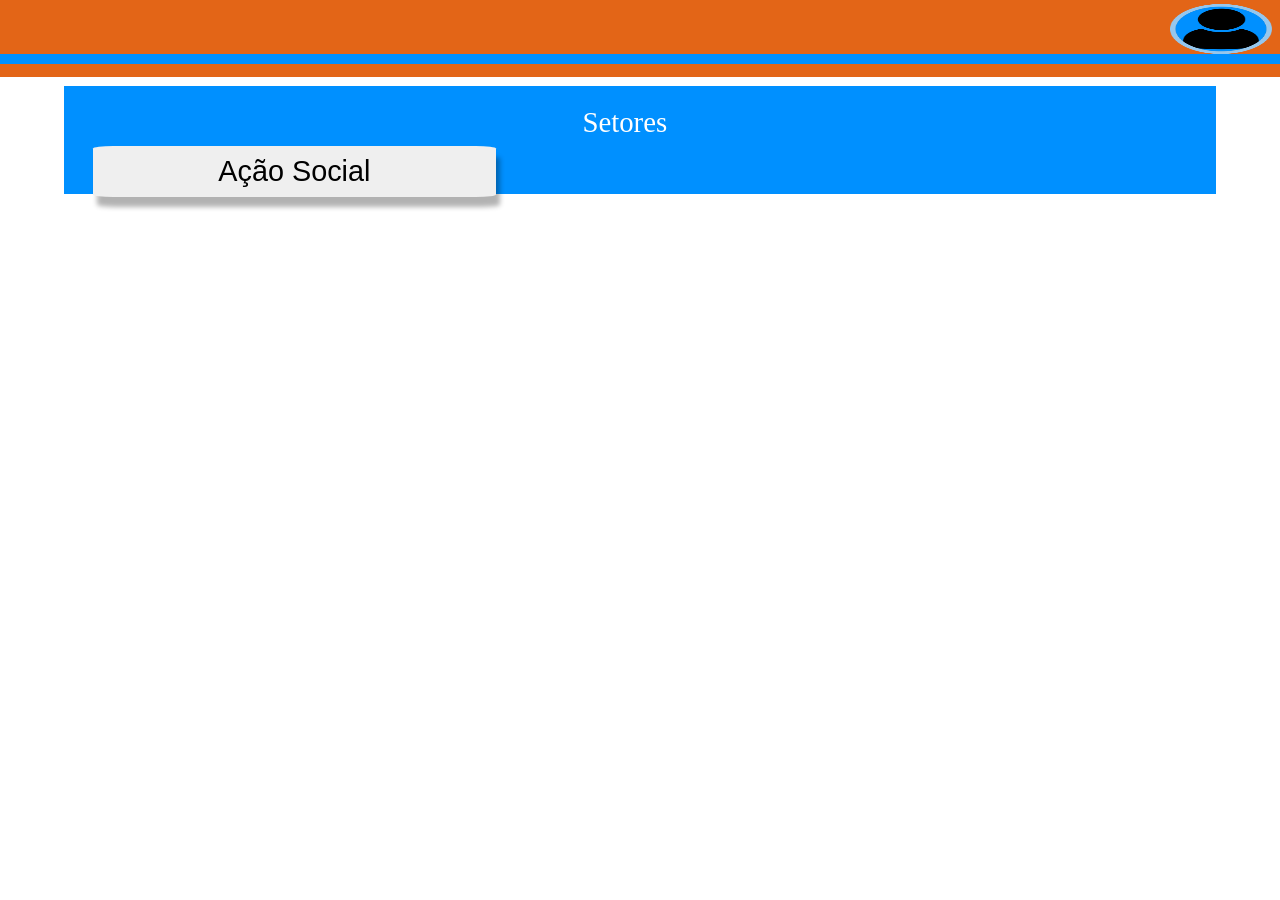
==== commit a09a8840: "organização" ====
--- a/frontend/index.html
+++ b/frontend/index.html
@@ -1,5 +1,5 @@
 <!DOCTYPE html>
-<html lang="pt-br">
+<html lang="en">
 <head>
     <meta charset="UTF-8">
     <meta name="viewport" content="width=device-width, initial-scale=1.0">
--- a/frontend/style.css
+++ b/frontend/style.css
@@ -335,7 +335,7 @@
     width: 99vw;
     text-align: center;
     height: 100vh;
-    top: 24.8%;
+    top: 30.5%;
     left: -0%;
     color: white;
     text-shadow: 0px 2px 4px rgba(0, 0, 0, 0.3);
@@ -344,7 +344,7 @@
 #div1{
     position: absolute;
     left: 1.5%;
-    top: 1.5%;
+    top: 5%;
     width: 10%;
     height: 7%;
     border-radius: 8%;
@@ -356,17 +356,17 @@
     position: absolute;
     left: 110%;
     top: 0%;
-    width: 1000px;
+    width: 1800px;
     height: 92.5%;
     font-size: 140%;
-    border-radius: 1%;
+    border-radius: 5%;
     background-color: white;
 }
 
 #div2{
     position: absolute;
     left: 1.5%;
-    top: 10%;
+    top: 15%;
     width: 10%;
     height: 7%;
     border-radius: 8%;
@@ -378,17 +378,17 @@
     position: absolute;
     left: 110%;
     top: 0%;
-    width: 1000px;
+    width: 1200px;
     height: 92.5%;
     font-size: 140%;
-    border-radius: 1%;
+    border-radius: 5%;
     background-color: white;
 }
 
 #div3{
     position: absolute;
     left: 1.5%;
-    top: 19%;
+    top: 25%;
     width: 10%;
     height: 7%;
     border-radius: 8%;
@@ -400,90 +400,11 @@
     position: absolute;
     left: 110%;
     top: 0%;
-    width: 1000px;
+    width: 1200px;
     height: 92.5%;
     font-size: 140%;
-    border-radius: 1%;
+    border-radius: 5%;
     background-color: white;
-}
-
-#div4{
-    position: absolute;
-    left: 1.5%;
-    top: 28%;
-    width: 10%;
-    height: 7%;
-    border-radius: 8%;
-    background-color: #0095FF;
-    font-size: 140%;
-}
-
-#div4 input{
-    position: absolute;
-    left: 110%;
-    top: 0%;
-    width: 1000px;
-    height: 92.5%;
-    font-size: 140%;
-    border-radius: 1%;
-    background-color: white;
-}
-
-#div5{
-    position: absolute;
-    left: 1.5%;
-    top: 37.5%;
-    width: 10%;
-    height: 7%;
-    border-radius: 8%;
-    background-color: #0095FF;
-    font-size: 140%;
-}
-
-#div5 select{
-    position: absolute;
-    left: 110%;
-    top: 0%;
-    width: 1000px;
-    height: 92.5%;
-    font-size: 140%;
-    border-radius: 1%;
-    background-color: white;
-}
-
-#div6{
-    position: absolute;
-    left: 1.5%;
-    top: 47.5%;
-    width: 10%;
-    height: 7%;
-    border-radius: 8%;
-    background-color: #0095FF;
-    font-size: 140%;
-}
-
-#div6 input{
-    position: absolute;
-    left: 110%;
-    top: 0%;
-    width: 1000px;
-    height: 92.5%;
-    font-size: 140%;
-    border-radius: 1%;
-    background-color: white;
-}
-
-#registrarDoacaoBotao{
-    position: absolute;
-    left: 1.5%;
-    top: 58%;
-    width: 64.1%;
-    height: 8%;
-    border-radius: 2%;
-    background-color: #0095FF;
-    color: white;
-    border: none;
-    font-size: 140%;
 }
 
 /* -------------------------------------------------------------------- Media (Responsividade) ---------------------------------------------------------------*/
@@ -680,131 +601,14 @@
         top: -2%;
         width: 100vw;
         height: 4.2%;
-        font-size: 160%;
-        border-radius: 0%;
     }
 
     #div1 input{
         position: relative;
         left: 0%;
-        top: -50%;
+        top: -2%;
         width: 90vw;
         font-size: 85%;
-        border-radius: 0%;
-        text-align: center;
-    }
-
-    #div2{
-        position: relative;
-        left: 0%;
-        top: 2%;
-        width: 100vw;
-        height: 4.2%;
-        font-size: 160%;
-        border-radius: 0%;
-    }
-
-    #div2 input{
-        position: relative;
-        left: 0%;
-        top: -50%;
-        width: 90vw;
-        font-size: 85%;
-        border-radius: 0%;
-        text-align: center;
-    }
-
-    #div3{
-        position: relative;
-        left: 0%;
-        top: 6%;
-        width: 100vw;
-        height: 4.2%;
-        font-size: 160%;
-        border-radius: 0%;
-    }
-
-    #div3 input{
-        position: relative;
-        left: 0%;
-        top: -50%;
-        width: 90vw;
-        font-size: 70%;
-        border-radius: 0%;
-        text-align: center;
-    }
-
-    #div4{
-        position: relative;
-        left: 0%;
-        top: 10%;
-        width: 100vw;
-        height: 4.2%;
-        font-size: 160%;
-        border-radius: 0%;
-    }
-
-    #div4 input{
-        position: relative;
-        left: 0%;
-        top: -50%;
-        width: 90vw;
-        font-size: 70%;
-        border-radius: 0%;
-        text-align: center;
-    }
-
-    #div5{
-        position: relative;
-        left: 0%;
-        top: 14%;
-        width: 100vw;
-        height: 4.2%;
-        font-size: 160%;
-        border-radius: 0%;
-    }
-
-    #div5 select{
-        position: relative;
-        left: 0%;
-        top: -50%;
-        width: 90vw;
-        font-size: 70%;
-        border-radius: 0%;
-        text-align: center;
-    }
-
-    #div6{
-        position: relative;
-        left: 0%;
-        top: 18%;
-        width: 100vw;
-        height: 4.2%;
-        font-size: 160%;
-        border-radius: 0%;
-    }
-
-    #div6 input{
-        position: relative;
-        left: 0%;
-        top: -50%;
-        width: 90vw;
-        font-size: 70%;
-        border-radius: 0%;
-        text-align: center;
-    }
-
-    #registrarDoacaoBotao{
-        position: relative;
-        left: 0%;
-        top: 25.5%;
-        width: 100vw;
-        height: 7%;
-        font-size: 160%;
-        border-radius: 5%;
-        border: none;
-        background-color: #0095FF;
-        color: white;
     }
 }
 
@@ -903,254 +707,6 @@
         background-color: #0090FF;
         width: 90%;
         height: 12%;
-    }
-
-    #acaoSocialHeader{
-        color: aqua;
-        position: fixed;
-        top: 0;
-        left: 0;
-        width: 100vw;
-        padding: 30px;
-        z-index: 1000;
-        height: 1px;
-        max-height: 5px;
-    }
-
-    #acaoSocialHeader div{
-        position: absolute;
-        top: 85%;
-    }
-
-    #acaoSocialHeader img{
-        position: absolute;
-        height: 75%;
-        width: 10.5%;
-        left: 70%;
-    }
-
-    #acaoSocialHeader h1{
-        position: absolute;
-        color: white;
-        bottom: 8%;
-        left: 28%;
-        font-size: 140%;
-    }
-
-    #acaoSocialMenu{
-        position: absolute;
-        top: 10%;
-        left: 0%;
-        background-color: #0090FF;
-        width: 100%;
-        height: 10%;
-        z-index: 50;
-    }
-
-    #acaoSocialPaginaNome{
-        position: absolute;
-        width: 100vw;
-        height: 5%;
-        top: 20%;
-        font-size: 160%;
-    }
-
-    #acaoSocialMenuEstoque{
-        position: absolute;
-        left: 1%;
-        top: 10%;
-        width: 27%;
-        height: 80%;
-        font-size: 150%;
-        border-radius: 5%;
-        outline: none;
-        border: none;
-        box-shadow: 4px 10px 5px rgba(0, 0, 0, 0.3);
-    }
-
-    #acaoSocialMenuDoacao{
-        position: absolute;
-        left: 36.5%;
-        top: 10%;
-        width: 27%;
-        height: 80%;
-        font-size: 150%;
-        border-radius: 5%;
-        outline: none;
-        border: none;
-        box-shadow: 4px 10px 5px rgba(0, 0, 0, 0.3);
-    }
-    
-    #acaoSocialMenuRegistroDoacao{
-        position: absolute;
-        left: 72%;
-        top: 10%;
-        width: 27%;
-        height: 80%;
-        font-size: 130%;
-        border-radius: 5%;
-        outline: none;
-        border: none;
-        box-shadow: 4px 10px 5px rgba(0, 0, 0, 0.3);
-    }
-
-    #acaoSocialEstoqueDiv{
-        top: 28%;
-        width: 100vw;
-
-    }
-
-    #itemInformacaoDivTemplate{
-        position: relative;
-        top: -3.8%;
-        height: 20%;
-    }
-    #itemInformacaoDivTemplate p{
-        position: relative;
-        width: 100%;
-        left: -1%;
-    }
-    #itemInformacaoDivTemplate button{
-        position: relative;
-        top: -5%;
-        left: -2%;
-    }
-    #acaoSocialRegistrarDoacoesDiv{
-        position: absolute;
-        width: 100vw;
-    }
-
-    #div1{
-        position: relative;
-        left: 0%;
-        top: -2%;
-        width: 100vw;
-        height: 4.2%;
-        font-size: 160%;
-        border-radius: 0%;
-    }
-
-    #div1 input{
-        position: relative;
-        left: 0%;
-        top: -50%;
-        width: 90vw;
-        font-size: 85%;
-        border-radius: 0%;
-        text-align: center;
-    }
-
-    #div2{
-        position: relative;
-        left: 0%;
-        top: 2%;
-        width: 100vw;
-        height: 4.2%;
-        font-size: 160%;
-        border-radius: 0%;
-    }
-
-    #div2 input{
-        position: relative;
-        left: 0%;
-        top: -50%;
-        width: 90vw;
-        font-size: 85%;
-        border-radius: 0%;
-        text-align: center;
-    }
-
-    #div3{
-        position: relative;
-        left: 0%;
-        top: 6%;
-        width: 100vw;
-        height: 4.2%;
-        font-size: 160%;
-        border-radius: 0%;
-    }
-
-    #div3 input{
-        position: relative;
-        left: 0%;
-        top: -50%;
-        width: 90vw;
-        font-size: 70%;
-        border-radius: 0%;
-        text-align: center;
-    }
-
-    #div4{
-        position: relative;
-        left: 0%;
-        top: 10%;
-        width: 100vw;
-        height: 4.2%;
-        font-size: 160%;
-        border-radius: 0%;
-    }
-
-    #div4 input{
-        position: relative;
-        left: 0%;
-        top: -50%;
-        width: 90vw;
-        font-size: 70%;
-        border-radius: 0%;
-        text-align: center;
-    }
-
-    #div5{
-        position: relative;
-        left: 0%;
-        top: 14%;
-        width: 100vw;
-        height: 4.2%;
-        font-size: 160%;
-        border-radius: 0%;
-    }
-
-    #div5 select{
-        position: relative;
-        left: 0%;
-        top: -50%;
-        width: 90vw;
-        font-size: 70%;
-        border-radius: 0%;
-        text-align: center;
-    }
-
-    #div6{
-        position: relative;
-        left: 0%;
-        top: 18%;
-        width: 100vw;
-        height: 4.2%;
-        font-size: 160%;
-        border-radius: 0%;
-    }
-
-    #div6 input{
-        position: relative;
-        left: 0%;
-        top: -50%;
-        width: 90vw;
-        font-size: 70%;
-        border-radius: 0%;
-        text-align: center;
-    }
-
-    #registrarDoacaoBotao{
-        position: relative;
-        left: 0%;
-        top: 25.5%;
-        width: 100vw;
-        height: 7%;
-        font-size: 160%;
-        border-radius: 5%;
-        border: none;
-        background-color: #0095FF;
-        color: white;
     }
 }
 
@@ -1223,254 +779,6 @@
         border: none;
         box-shadow: 4px 10px 5px rgba(0, 0, 0, 0.3);
     }
-
-    #acaoSocialHeader{
-        color: aqua;
-        position: fixed;
-        top: 0;
-        left: 0;
-        width: 100vw;
-        padding: 30px;
-        z-index: 1000;
-        height: 1px;
-        max-height: 5px;
-    }
-
-    #acaoSocialHeader div{
-        position: absolute;
-        top: 85%;
-    }
-
-    #acaoSocialHeader img{
-        position: absolute;
-        height: 75%;
-        width: 10.5%;
-        left: 70%;
-    }
-
-    #acaoSocialHeader h1{
-        position: absolute;
-        color: white;
-        bottom: 8%;
-        left: 28%;
-        font-size: 140%;
-    }
-
-    #acaoSocialMenu{
-        position: absolute;
-        top: 10%;
-        left: 0%;
-        background-color: #0090FF;
-        width: 100%;
-        height: 10%;
-        z-index: 50;
-    }
-
-    #acaoSocialPaginaNome{
-        position: absolute;
-        width: 100vw;
-        height: 5%;
-        top: 20%;
-        font-size: 160%;
-    }
-
-    #acaoSocialMenuEstoque{
-        position: absolute;
-        left: 1%;
-        top: 10%;
-        width: 27%;
-        height: 80%;
-        font-size: 150%;
-        border-radius: 5%;
-        outline: none;
-        border: none;
-        box-shadow: 4px 10px 5px rgba(0, 0, 0, 0.3);
-    }
-
-    #acaoSocialMenuDoacao{
-        position: absolute;
-        left: 36.5%;
-        top: 10%;
-        width: 27%;
-        height: 80%;
-        font-size: 150%;
-        border-radius: 5%;
-        outline: none;
-        border: none;
-        box-shadow: 4px 10px 5px rgba(0, 0, 0, 0.3);
-    }
-    
-    #acaoSocialMenuRegistroDoacao{
-        position: absolute;
-        left: 72%;
-        top: 10%;
-        width: 27%;
-        height: 80%;
-        font-size: 130%;
-        border-radius: 5%;
-        outline: none;
-        border: none;
-        box-shadow: 4px 10px 5px rgba(0, 0, 0, 0.3);
-    }
-
-    #acaoSocialEstoqueDiv{
-        top: 28%;
-        width: 100vw;
-
-    }
-
-    #itemInformacaoDivTemplate{
-        position: relative;
-        top: -3.8%;
-        height: 20%;
-    }
-    #itemInformacaoDivTemplate p{
-        position: relative;
-        width: 100%;
-        left: -1%;
-    }
-    #itemInformacaoDivTemplate button{
-        position: relative;
-        top: -5%;
-        left: -2%;
-    }
-    #acaoSocialRegistrarDoacoesDiv{
-        position: absolute;
-        width: 100vw;
-    }
-
-    #div1{
-        position: relative;
-        left: 0%;
-        top: -2%;
-        width: 100vw;
-        height: 4.2%;
-        font-size: 160%;
-        border-radius: 0%;
-    }
-
-    #div1 input{
-        position: relative;
-        left: 0%;
-        top: -50%;
-        width: 90vw;
-        font-size: 85%;
-        border-radius: 0%;
-        text-align: center;
-    }
-
-    #div2{
-        position: relative;
-        left: 0%;
-        top: 2%;
-        width: 100vw;
-        height: 4.2%;
-        font-size: 160%;
-        border-radius: 0%;
-    }
-
-    #div2 input{
-        position: relative;
-        left: 0%;
-        top: -50%;
-        width: 90vw;
-        font-size: 85%;
-        border-radius: 0%;
-        text-align: center;
-    }
-
-    #div3{
-        position: relative;
-        left: 0%;
-        top: 6%;
-        width: 100vw;
-        height: 4.2%;
-        font-size: 160%;
-        border-radius: 0%;
-    }
-
-    #div3 input{
-        position: relative;
-        left: 0%;
-        top: -50%;
-        width: 90vw;
-        font-size: 70%;
-        border-radius: 0%;
-        text-align: center;
-    }
-
-    #div4{
-        position: relative;
-        left: 0%;
-        top: 10%;
-        width: 100vw;
-        height: 4.2%;
-        font-size: 160%;
-        border-radius: 0%;
-    }
-
-    #div4 input{
-        position: relative;
-        left: 0%;
-        top: -50%;
-        width: 90vw;
-        font-size: 70%;
-        border-radius: 0%;
-        text-align: center;
-    }
-
-    #div5{
-        position: relative;
-        left: 0%;
-        top: 14%;
-        width: 100vw;
-        height: 4.2%;
-        font-size: 160%;
-        border-radius: 0%;
-    }
-
-    #div5 select{
-        position: relative;
-        left: 0%;
-        top: -50%;
-        width: 90vw;
-        font-size: 70%;
-        border-radius: 0%;
-        text-align: center;
-    }
-
-    #div6{
-        position: relative;
-        left: 0%;
-        top: 18%;
-        width: 100vw;
-        height: 4.2%;
-        font-size: 160%;
-        border-radius: 0%;
-    }
-
-    #div6 input{
-        position: relative;
-        left: 0%;
-        top: -50%;
-        width: 90vw;
-        font-size: 70%;
-        border-radius: 0%;
-        text-align: center;
-    }
-
-    #registrarDoacaoBotao{
-        position: relative;
-        left: 0%;
-        top: 25.5%;
-        width: 100vw;
-        height: 7%;
-        font-size: 160%;
-        border-radius: 5%;
-        border: none;
-        background-color: #0095FF;
-        color: white;
-    }
 }
 
 @media (min-width:768px) and (max-width:1024px)/*Ipad Mini*/ {
@@ -1542,254 +850,6 @@
         border: none;
         box-shadow: 4px 10px 5px rgba(0, 0, 0, 0.3);
     }
-
-    #acaoSocialHeader{
-        color: aqua;
-        position: fixed;
-        top: 0;
-        left: 0;
-        width: 100vw;
-        padding: 30px;
-        z-index: 1000;
-        height: 1px;
-        max-height: 5px;
-    }
-
-    #acaoSocialHeader div{
-        position: absolute;
-        top: 85%;
-    }
-
-    #acaoSocialHeader img{
-        position: absolute;
-        height: 75%;
-        width: 10.5%;
-        left: 70%;
-    }
-
-    #acaoSocialHeader h1{
-        position: absolute;
-        color: white;
-        bottom: 8%;
-        left: 28%;
-        font-size: 140%;
-    }
-
-    #acaoSocialMenu{
-        position: absolute;
-        top: 10%;
-        left: 0%;
-        background-color: #0090FF;
-        width: 100%;
-        height: 10%;
-        z-index: 50;
-    }
-
-    #acaoSocialPaginaNome{
-        position: absolute;
-        width: 100vw;
-        height: 5%;
-        top: 20%;
-        font-size: 160%;
-    }
-
-    #acaoSocialMenuEstoque{
-        position: absolute;
-        left: 1%;
-        top: 10%;
-        width: 27%;
-        height: 80%;
-        font-size: 150%;
-        border-radius: 5%;
-        outline: none;
-        border: none;
-        box-shadow: 4px 10px 5px rgba(0, 0, 0, 0.3);
-    }
-
-    #acaoSocialMenuDoacao{
-        position: absolute;
-        left: 36.5%;
-        top: 10%;
-        width: 27%;
-        height: 80%;
-        font-size: 150%;
-        border-radius: 5%;
-        outline: none;
-        border: none;
-        box-shadow: 4px 10px 5px rgba(0, 0, 0, 0.3);
-    }
-    
-    #acaoSocialMenuRegistroDoacao{
-        position: absolute;
-        left: 72%;
-        top: 10%;
-        width: 27%;
-        height: 80%;
-        font-size: 130%;
-        border-radius: 5%;
-        outline: none;
-        border: none;
-        box-shadow: 4px 10px 5px rgba(0, 0, 0, 0.3);
-    }
-
-    #acaoSocialEstoqueDiv{
-        top: 28%;
-        width: 100vw;
-
-    }
-
-    #itemInformacaoDivTemplate{
-        position: relative;
-        top: -3.8%;
-        height: 20%;
-    }
-    #itemInformacaoDivTemplate p{
-        position: relative;
-        width: 100%;
-        left: -1%;
-    }
-    #itemInformacaoDivTemplate button{
-        position: relative;
-        top: -5%;
-        left: -2%;
-    }
-    #acaoSocialRegistrarDoacoesDiv{
-        position: absolute;
-        width: 100vw;
-    }
-
-    #div1{
-        position: relative;
-        left: 0%;
-        top: -2%;
-        width: 100vw;
-        height: 4.2%;
-        font-size: 160%;
-        border-radius: 0%;
-    }
-
-    #div1 input{
-        position: relative;
-        left: 0%;
-        top: -50%;
-        width: 90vw;
-        font-size: 85%;
-        border-radius: 0%;
-        text-align: center;
-    }
-
-    #div2{
-        position: relative;
-        left: 0%;
-        top: 2%;
-        width: 100vw;
-        height: 4.2%;
-        font-size: 160%;
-        border-radius: 0%;
-    }
-
-    #div2 input{
-        position: relative;
-        left: 0%;
-        top: -50%;
-        width: 90vw;
-        font-size: 85%;
-        border-radius: 0%;
-        text-align: center;
-    }
-
-    #div3{
-        position: relative;
-        left: 0%;
-        top: 6%;
-        width: 100vw;
-        height: 4.2%;
-        font-size: 160%;
-        border-radius: 0%;
-    }
-
-    #div3 input{
-        position: relative;
-        left: 0%;
-        top: -50%;
-        width: 90vw;
-        font-size: 70%;
-        border-radius: 0%;
-        text-align: center;
-    }
-
-    #div4{
-        position: relative;
-        left: 0%;
-        top: 10%;
-        width: 100vw;
-        height: 4.2%;
-        font-size: 160%;
-        border-radius: 0%;
-    }
-
-    #div4 input{
-        position: relative;
-        left: 0%;
-        top: -50%;
-        width: 90vw;
-        font-size: 70%;
-        border-radius: 0%;
-        text-align: center;
-    }
-
-    #div5{
-        position: relative;
-        left: 0%;
-        top: 14%;
-        width: 100vw;
-        height: 4.2%;
-        font-size: 160%;
-        border-radius: 0%;
-    }
-
-    #div5 select{
-        position: relative;
-        left: 0%;
-        top: -50%;
-        width: 90vw;
-        font-size: 70%;
-        border-radius: 0%;
-        text-align: center;
-    }
-
-    #div6{
-        position: relative;
-        left: 0%;
-        top: 18%;
-        width: 100vw;
-        height: 4.2%;
-        font-size: 160%;
-        border-radius: 0%;
-    }
-
-    #div6 input{
-        position: relative;
-        left: 0%;
-        top: -50%;
-        width: 90vw;
-        font-size: 70%;
-        border-radius: 0%;
-        text-align: center;
-    }
-
-    #registrarDoacaoBotao{
-        position: relative;
-        left: 0%;
-        top: 25.5%;
-        width: 100vw;
-        height: 7%;
-        font-size: 160%;
-        border-radius: 5%;
-        border: none;
-        background-color: #0095FF;
-        color: white;
-    }
 }
 
 @media (min-width:820px) and (max-width:1180px)/*Ipad Air*/ {
@@ -1852,254 +912,6 @@
         border: none;
         box-shadow: 4px 10px 5px rgba(0, 0, 0, 0.3);
     }
-
-    #acaoSocialHeader{
-        color: aqua;
-        position: fixed;
-        top: 0;
-        left: 0;
-        width: 100vw;
-        padding: 30px;
-        z-index: 1000;
-        height: 1px;
-        max-height: 5px;
-    }
-
-    #acaoSocialHeader div{
-        position: absolute;
-        top: 85%;
-    }
-
-    #acaoSocialHeader img{
-        position: absolute;
-        height: 75%;
-        width: 10.5%;
-        left: 70%;
-    }
-
-    #acaoSocialHeader h1{
-        position: absolute;
-        color: white;
-        bottom: 8%;
-        left: 28%;
-        font-size: 140%;
-    }
-
-    #acaoSocialMenu{
-        position: absolute;
-        top: 10%;
-        left: 0%;
-        background-color: #0090FF;
-        width: 100%;
-        height: 10%;
-        z-index: 50;
-    }
-
-    #acaoSocialPaginaNome{
-        position: absolute;
-        width: 100vw;
-        height: 5%;
-        top: 20%;
-        font-size: 160%;
-    }
-
-    #acaoSocialMenuEstoque{
-        position: absolute;
-        left: 1%;
-        top: 10%;
-        width: 27%;
-        height: 80%;
-        font-size: 150%;
-        border-radius: 5%;
-        outline: none;
-        border: none;
-        box-shadow: 4px 10px 5px rgba(0, 0, 0, 0.3);
-    }
-
-    #acaoSocialMenuDoacao{
-        position: absolute;
-        left: 36.5%;
-        top: 10%;
-        width: 27%;
-        height: 80%;
-        font-size: 150%;
-        border-radius: 5%;
-        outline: none;
-        border: none;
-        box-shadow: 4px 10px 5px rgba(0, 0, 0, 0.3);
-    }
-    
-    #acaoSocialMenuRegistroDoacao{
-        position: absolute;
-        left: 72%;
-        top: 10%;
-        width: 27%;
-        height: 80%;
-        font-size: 130%;
-        border-radius: 5%;
-        outline: none;
-        border: none;
-        box-shadow: 4px 10px 5px rgba(0, 0, 0, 0.3);
-    }
-
-    #acaoSocialEstoqueDiv{
-        top: 28%;
-        width: 100vw;
-
-    }
-
-    #itemInformacaoDivTemplate{
-        position: relative;
-        top: -3.8%;
-        height: 20%;
-    }
-    #itemInformacaoDivTemplate p{
-        position: relative;
-        width: 100%;
-        left: -1%;
-    }
-    #itemInformacaoDivTemplate button{
-        position: relative;
-        top: -5%;
-        left: -2%;
-    }
-    #acaoSocialRegistrarDoacoesDiv{
-        position: absolute;
-        width: 100vw;
-    }
-
-    #div1{
-        position: relative;
-        left: 0%;
-        top: -2%;
-        width: 100vw;
-        height: 4.2%;
-        font-size: 160%;
-        border-radius: 0%;
-    }
-
-    #div1 input{
-        position: relative;
-        left: 0%;
-        top: -50%;
-        width: 90vw;
-        font-size: 85%;
-        border-radius: 0%;
-        text-align: center;
-    }
-
-    #div2{
-        position: relative;
-        left: 0%;
-        top: 2%;
-        width: 100vw;
-        height: 4.2%;
-        font-size: 160%;
-        border-radius: 0%;
-    }
-
-    #div2 input{
-        position: relative;
-        left: 0%;
-        top: -50%;
-        width: 90vw;
-        font-size: 85%;
-        border-radius: 0%;
-        text-align: center;
-    }
-
-    #div3{
-        position: relative;
-        left: 0%;
-        top: 6%;
-        width: 100vw;
-        height: 4.2%;
-        font-size: 160%;
-        border-radius: 0%;
-    }
-
-    #div3 input{
-        position: relative;
-        left: 0%;
-        top: -50%;
-        width: 90vw;
-        font-size: 70%;
-        border-radius: 0%;
-        text-align: center;
-    }
-
-    #div4{
-        position: relative;
-        left: 0%;
-        top: 10%;
-        width: 100vw;
-        height: 4.2%;
-        font-size: 160%;
-        border-radius: 0%;
-    }
-
-    #div4 input{
-        position: relative;
-        left: 0%;
-        top: -50%;
-        width: 90vw;
-        font-size: 70%;
-        border-radius: 0%;
-        text-align: center;
-    }
-
-    #div5{
-        position: relative;
-        left: 0%;
-        top: 14%;
-        width: 100vw;
-        height: 4.2%;
-        font-size: 160%;
-        border-radius: 0%;
-    }
-
-    #div5 select{
-        position: relative;
-        left: 0%;
-        top: -50%;
-        width: 90vw;
-        font-size: 70%;
-        border-radius: 0%;
-        text-align: center;
-    }
-
-    #div6{
-        position: relative;
-        left: 0%;
-        top: 18%;
-        width: 100vw;
-        height: 4.2%;
-        font-size: 160%;
-        border-radius: 0%;
-    }
-
-    #div6 input{
-        position: relative;
-        left: 0%;
-        top: -50%;
-        width: 90vw;
-        font-size: 70%;
-        border-radius: 0%;
-        text-align: center;
-    }
-
-    #registrarDoacaoBotao{
-        position: relative;
-        left: 0%;
-        top: 25.5%;
-        width: 100vw;
-        height: 7%;
-        font-size: 160%;
-        border-radius: 5%;
-        border: none;
-        background-color: #0095FF;
-        color: white;
-    }
 }
 
 @media (min-width:1024px) and (max-width:1366px)/*Ipad Pro*/ {
@@ -2137,253 +949,6 @@
         height: 5.5%;
         padding: 5px;
         z-index: 1000; 
-    }
-    #acaoSocialHeader{
-        color: aqua;
-        position: fixed;
-        top: 0;
-        left: 0;
-        width: 100vw;
-        padding: 30px;
-        z-index: 1000;
-        height: 1px;
-        max-height: 5px;
-    }
-
-    #acaoSocialHeader div{
-        position: absolute;
-        top: 85%;
-    }
-
-    #acaoSocialHeader img{
-        position: absolute;
-        height: 75%;
-        width: 10.5%;
-        left: 70%;
-    }
-
-    #acaoSocialHeader h1{
-        position: absolute;
-        color: white;
-        bottom: 8%;
-        left: 28%;
-        font-size: 140%;
-    }
-
-    #acaoSocialMenu{
-        position: absolute;
-        top: 10%;
-        left: 0%;
-        background-color: #0090FF;
-        width: 100%;
-        height: 10%;
-        z-index: 50;
-    }
-
-    #acaoSocialPaginaNome{
-        position: absolute;
-        width: 100vw;
-        height: 5%;
-        top: 20%;
-        font-size: 160%;
-    }
-
-    #acaoSocialMenuEstoque{
-        position: absolute;
-        left: 1%;
-        top: 10%;
-        width: 27%;
-        height: 80%;
-        font-size: 150%;
-        border-radius: 5%;
-        outline: none;
-        border: none;
-        box-shadow: 4px 10px 5px rgba(0, 0, 0, 0.3);
-    }
-
-    #acaoSocialMenuDoacao{
-        position: absolute;
-        left: 36.5%;
-        top: 10%;
-        width: 27%;
-        height: 80%;
-        font-size: 150%;
-        border-radius: 5%;
-        outline: none;
-        border: none;
-        box-shadow: 4px 10px 5px rgba(0, 0, 0, 0.3);
-    }
-    
-    #acaoSocialMenuRegistroDoacao{
-        position: absolute;
-        left: 72%;
-        top: 10%;
-        width: 27%;
-        height: 80%;
-        font-size: 130%;
-        border-radius: 5%;
-        outline: none;
-        border: none;
-        box-shadow: 4px 10px 5px rgba(0, 0, 0, 0.3);
-    }
-
-    #acaoSocialEstoqueDiv{
-        top: 28%;
-        width: 100vw;
-
-    }
-
-    #itemInformacaoDivTemplate{
-        position: relative;
-        top: -3.8%;
-        height: 20%;
-    }
-    #itemInformacaoDivTemplate p{
-        position: relative;
-        width: 100%;
-        left: -1%;
-    }
-    #itemInformacaoDivTemplate button{
-        position: relative;
-        top: -5%;
-        left: -2%;
-    }
-    #acaoSocialRegistrarDoacoesDiv{
-        position: absolute;
-        width: 100vw;
-    }
-
-    #div1{
-        position: relative;
-        left: 0%;
-        top: -2%;
-        width: 100vw;
-        height: 4.2%;
-        font-size: 160%;
-        border-radius: 0%;
-    }
-
-    #div1 input{
-        position: relative;
-        left: 0%;
-        top: -50%;
-        width: 90vw;
-        font-size: 85%;
-        border-radius: 0%;
-        text-align: center;
-    }
-
-    #div2{
-        position: relative;
-        left: 0%;
-        top: 2%;
-        width: 100vw;
-        height: 4.2%;
-        font-size: 160%;
-        border-radius: 0%;
-    }
-
-    #div2 input{
-        position: relative;
-        left: 0%;
-        top: -50%;
-        width: 90vw;
-        font-size: 85%;
-        border-radius: 0%;
-        text-align: center;
-    }
-
-    #div3{
-        position: relative;
-        left: 0%;
-        top: 6%;
-        width: 100vw;
-        height: 4.2%;
-        font-size: 160%;
-        border-radius: 0%;
-    }
-
-    #div3 input{
-        position: relative;
-        left: 0%;
-        top: -50%;
-        width: 90vw;
-        font-size: 70%;
-        border-radius: 0%;
-        text-align: center;
-    }
-
-    #div4{
-        position: relative;
-        left: 0%;
-        top: 10%;
-        width: 100vw;
-        height: 4.2%;
-        font-size: 160%;
-        border-radius: 0%;
-    }
-
-    #div4 input{
-        position: relative;
-        left: 0%;
-        top: -50%;
-        width: 90vw;
-        font-size: 70%;
-        border-radius: 0%;
-        text-align: center;
-    }
-
-    #div5{
-        position: relative;
-        left: 0%;
-        top: 14%;
-        width: 100vw;
-        height: 4.2%;
-        font-size: 160%;
-        border-radius: 0%;
-    }
-
-    #div5 select{
-        position: relative;
-        left: 0%;
-        top: -50%;
-        width: 90vw;
-        font-size: 70%;
-        border-radius: 0%;
-        text-align: center;
-    }
-
-    #div6{
-        position: relative;
-        left: 0%;
-        top: 18%;
-        width: 100vw;
-        height: 4.2%;
-        font-size: 160%;
-        border-radius: 0%;
-    }
-
-    #div6 input{
-        position: relative;
-        left: 0%;
-        top: -50%;
-        width: 90vw;
-        font-size: 70%;
-        border-radius: 0%;
-        text-align: center;
-    }
-
-    #registrarDoacaoBotao{
-        position: relative;
-        left: 0%;
-        top: 25.5%;
-        width: 100vw;
-        height: 7%;
-        font-size: 160%;
-        border-radius: 5%;
-        border: none;
-        background-color: #0095FF;
-        color: white;
     }
 
     /*  (Página Inicial)Menú Setores    */
@@ -2482,1117 +1047,4 @@
         border: none;
         box-shadow: 4px 10px 5px rgba(0, 0, 0, 0.3);
     }
-
-    /*      Ação Social     */
-
-    #acaoSocialHeader{
-        color: aqua;
-        position: fixed;
-        top: 0;
-        left: 0;
-        width: 100vw;
-        padding: 30px;
-        z-index: 1000;
-        height: 1px;
-        max-height: 5px;
-    }
-
-    #acaoSocialHeader div{
-        position: absolute;
-        top: 85%;
-    }
-
-    #acaoSocialHeader img{
-        position: absolute;
-        height: 75%;
-        width: 10.5%;
-        left: 70%;
-    }
-
-    #acaoSocialHeader h1{
-        position: absolute;
-        color: white;
-        bottom: 8%;
-        left: 28%;
-        font-size: 140%;
-    }
-
-    #acaoSocialMenu{
-        position: absolute;
-        top: 10%;
-        left: 0%;
-        background-color: #0090FF;
-        width: 100%;
-        height: 10%;
-        z-index: 50;
-    }
-
-    #acaoSocialPaginaNome{
-        position: absolute;
-        width: 100vw;
-        height: 5%;
-        top: 20%;
-        font-size: 160%;
-    }
-
-    #acaoSocialMenuEstoque{
-        position: absolute;
-        left: 1%;
-        top: 10%;
-        width: 27%;
-        height: 80%;
-        font-size: 150%;
-        border-radius: 5%;
-        outline: none;
-        border: none;
-        box-shadow: 4px 10px 5px rgba(0, 0, 0, 0.3);
-    }
-
-    #acaoSocialMenuDoacao{
-        position: absolute;
-        left: 36.5%;
-        top: 10%;
-        width: 27%;
-        height: 80%;
-        font-size: 150%;
-        border-radius: 5%;
-        outline: none;
-        border: none;
-        box-shadow: 4px 10px 5px rgba(0, 0, 0, 0.3);
-    }
-    
-    #acaoSocialMenuRegistroDoacao{
-        position: absolute;
-        left: 72%;
-        top: 10%;
-        width: 27%;
-        height: 80%;
-        font-size: 130%;
-        border-radius: 5%;
-        outline: none;
-        border: none;
-        box-shadow: 4px 10px 5px rgba(0, 0, 0, 0.3);
-    }
-
-    #acaoSocialEstoqueDiv{
-        top: 28%;
-        width: 100vw;
-
-    }
-
-    #itemInformacaoDivTemplate{
-        position: relative;
-        top: -3.8%;
-        height: 20%;
-    }
-    #itemInformacaoDivTemplate p{
-        position: relative;
-        width: 100%;
-        left: -1%;
-    }
-    #itemInformacaoDivTemplate button{
-        position: relative;
-        top: -5%;
-        left: -2%;
-    }
-    #acaoSocialRegistrarDoacoesDiv{
-        position: absolute;
-        width: 100vw;
-    }
-
-    #div1{
-        position: relative;
-        left: 0%;
-        top: -2%;
-        width: 100vw;
-        height: 4.2%;
-        font-size: 160%;
-        border-radius: 0%;
-    }
-
-    #div1 input{
-        position: relative;
-        left: 0%;
-        top: -50%;
-        width: 90vw;
-        font-size: 85%;
-        border-radius: 0%;
-        text-align: center;
-    }
-
-    #div2{
-        position: relative;
-        left: 0%;
-        top: 2%;
-        width: 100vw;
-        height: 4.2%;
-        font-size: 160%;
-        border-radius: 0%;
-    }
-
-    #div2 input{
-        position: relative;
-        left: 0%;
-        top: -50%;
-        width: 90vw;
-        font-size: 85%;
-        border-radius: 0%;
-        text-align: center;
-    }
-
-    #div3{
-        position: relative;
-        left: 0%;
-        top: 6%;
-        width: 100vw;
-        height: 4.2%;
-        font-size: 160%;
-        border-radius: 0%;
-    }
-
-    #div3 input{
-        position: relative;
-        left: 0%;
-        top: -50%;
-        width: 90vw;
-        font-size: 70%;
-        border-radius: 0%;
-        text-align: center;
-    }
-
-    #div4{
-        position: relative;
-        left: 0%;
-        top: 10%;
-        width: 100vw;
-        height: 4.2%;
-        font-size: 160%;
-        border-radius: 0%;
-    }
-
-    #div4 input{
-        position: relative;
-        left: 0%;
-        top: -50%;
-        width: 90vw;
-        font-size: 70%;
-        border-radius: 0%;
-        text-align: center;
-    }
-
-    #div5{
-        position: relative;
-        left: 0%;
-        top: 14%;
-        width: 100vw;
-        height: 4.2%;
-        font-size: 160%;
-        border-radius: 0%;
-    }
-
-    #div5 select{
-        position: relative;
-        left: 0%;
-        top: -50%;
-        width: 90vw;
-        font-size: 70%;
-        border-radius: 0%;
-        text-align: center;
-    }
-
-    #div6{
-        position: relative;
-        left: 0%;
-        top: 18%;
-        width: 100vw;
-        height: 4.2%;
-        font-size: 160%;
-        border-radius: 0%;
-    }
-
-    #div6 input{
-        position: relative;
-        left: 0%;
-        top: -50%;
-        width: 90vw;
-        font-size: 70%;
-        border-radius: 0%;
-        text-align: center;
-    }
-
-    #registrarDoacaoBotao{
-        position: relative;
-        left: 0%;
-        top: 25.5%;
-        width: 100vw;
-        height: 7%;
-        font-size: 160%;
-        border-radius: 5%;
-        border: none;
-        background-color: #0095FF;
-        color: white;
-    }
-}
-/* -------------------------------------------------------------------- Ajustes leves de alinhamento ---------------------------------------------------------------*/
-
-*{
-    box-sizing: border-box;
-}
-
-body{
-    margin: 0;
-    font-family: Arial, Helvetica, sans-serif;
-}
-
-button,
-input,
-select{
-    font-family: inherit;
-}
-
-button{
-    cursor: pointer;
-    transition: transform 0.2s ease, box-shadow 0.2s ease;
-}
-
-button:hover{
-    transform: translateY(-2px);
-    box-shadow: 4px 12px 8px rgba(0, 0, 0, 0.25);
-}
-
-/* Header */
-#paginaInicialHeader,
-#acaoSocialHeader{
-    display: flex;
-    align-items: center;
-    justify-content: center;
-    min-height: 64px;
-    padding: 0 24px;
-}
-
-#acaoSocialHeader h1{
-    position: static;
-    margin: 0;
-    text-align: center;
-}
-
-#headerDiv{
-    top: 64px;
-}
-
-#headerLoginIcone{
-    top: 8px;
-    right: 18px;
-    left: auto;
-    width: 42px;
-    height: 42px;
-    object-fit: contain;
-}
-
-/* Página inicial */
-#paginaInicialMenuSelecao{
-    left: 50%;
-    transform: translateX(-50%);
-    border-radius: 12px;
-    min-height: 95px;
-    padding: 14px 18px;
-    display: flex;
-    align-items: center;
-    gap: 22px;
-}
-
-#paginaInicialMenuSelecao p{
-    position: static;
-    width: auto;
-    height: auto;
-    margin: 0;
-    font-weight: bold;
-}
-
-#paginaInicialAcaoSocial{
-    position: static;
-    width: auto;
-    min-width: 190px;
-    height: 45px;
-    border-radius: 10px;
-}
-
-/* Login */
-#loginBody{
-    min-height: 100vh;
-}
-
-#loginPaginaInicialButtao{
-    left: 50%;
-    transform: translateX(-50%);
-    width: min(280px, 45vw);
-    height: auto;
-    object-fit: contain;
-}
-
-#loginUsuario,
-#loginSenha,
-#loginRegistrarLogin{
-    left: 50%;
-    transform: translateX(-50%);
-    width: min(900px, 90vw);
-    border-radius: 10px;
-}
-
-#loginUsuario,
-#loginSenha{
-    display: flex;
-    align-items: center;
-    gap: 12px;
-    padding: 0 12px;
-}
-
-#loginUsuario label,
-#loginSenha label{
-    position: static;
-    min-width: 95px;
-    text-align: center;
-}
-
-#loginUsuario input,
-#loginSenha input{
-    position: static;
-    flex: 1;
-    height: 80%;
-    width: auto;
-    border: none;
-    border-radius: 8px;
-    padding: 0 12px;
-}
-
-#loginRegistrarLogin button{
-    left: 0;
-    width: 100%;
-    border: none;
-    border-radius: 8px;
-}
-
-#loginRegistrarLogin p{
-    position: static;
-    margin: 0;
-}
-
-#loginMensagem{
-    left: 50%;
-    transform: translateX(-50%);
-    width: min(900px, 90vw);
-}
-
-/* Ação social */
-#acaoSocialMenu{
-    left: 50%;
-    transform: translateX(-50%);
-    border-radius: 12px;
-    min-height: 90px;
-    padding: 18px;
-    display: flex;
-    align-items: center;
-    justify-content: space-between;
-    gap: 18px;
-}
-
-#acaoSocialMenu a{
-    flex: 1;
-    height: 45px;
-    text-decoration: none;
-}
-
-#acaoSocialMenuEstoque,
-#acaoSocialMenuDoacao,
-#acaoSocialMenuRegistroDoacao{
-    position: static;
-    width: 100%;
-    height: 100%;
-    border-radius: 10px;
-}
-
-#acaoSocialPaginaNome{
-    left: 0;
-    width: 100%;
-    min-height: 52px;
-    display: flex;
-    align-items: center;
-    justify-content: center;
-    margin: 0;
-}
-
-#acaoSocialEstoqueDiv,
-#acaoSocialRegistrarDoacoesDiv{
-    left: 0;
-    width: 100%;
-}
-
-#acaoSocialEstoqueScrollbar{
-    left: 50%;
-    transform: translateX(-50%);
-    width: min(1100px, 92vw);
-    border-radius: 10px;
-    padding: 12px;
-}
-
-#itemInformacaoDivTemplate{
-    top: 0;
-    min-height: 58px;
-    height: auto;
-    border-radius: 8px;
-    display: flex;
-    align-items: center;
-    justify-content: space-between;
-    gap: 10px;
-    padding: 8px 10px;
-}
-
-#itemInformacaoDivTemplateP{
-    position: static;
-    margin: 0;
-    flex: 1;
-    text-align: center;
-}
-
-#itemInformacaoDivTemplateEditar{
-    position: static;
-    min-width: 45px;
-    border: none;
-    border-radius: 8px;
-    display: flex;
-    align-items: center;
-    justify-content: center;
-}
-
-#itemInformacaoDivTemplateEditar img{
-    position: static;
-    right: auto;
-    top: auto;
-    width: 32px;
-    height: 32px;
-    object-fit: contain;
-}
-
-#acaoSocialRegistrarDoacoesDiv{
-    padding: 24px 0;
-}
-
-#div1,
-#div2,
-#div3,
-#div4,
-#div5,
-#div6{
-    left: 50%;
-    transform: translateX(-50%);
-    width: min(950px, 92vw);
-    border-radius: 10px;
-    display: flex;
-    align-items: center;
-    gap: 12px;
-    padding: 0 12px;
-}
-
-#div1 p,
-#div2 p,
-#div3 p,
-#div4 p,
-#div5 p,
-#div6 p{
-    min-width: 130px;
-    margin: 0;
-    text-align: center;
-}
-
-#div1 input,
-#div2 input,
-#div3 input,
-#div4 input,
-#div6 input,
-#div5 select{
-    position: static;
-    flex: 1;
-    width: auto;
-    border: none;
-    border-radius: 8px;
-    padding: 0 12px;
-}
-
-#registrarDoacaoBotao{
-    left: 50%;
-    transform: translateX(-50%);
-    width: min(950px, 92vw);
-    border-radius: 10px;
-}
-
-@media (max-width: 740px){
-    #headerLoginIcone{
-        right: 12px;
-        left: auto;
-        width: 44px;
-        height: 44px;
-    }
-
-    #paginaInicialMenuSelecao,
-    #acaoSocialMenu{
-        left: 50%;
-        transform: translateX(-50%);
-        width: 92vw;
-    }
-
-    #paginaInicialMenuSelecao{
-        flex-direction: column;
-        justify-content: center;
-        gap: 10px;
-        min-height: 130px;
-    }
-
-    #paginaInicialAcaoSocial{
-        width: 80%;
-    }
-
-    #acaoSocialHeader h1{
-        left: auto;
-        text-align: center;
-    }
-
-    #acaoSocialMenu{
-        height: auto;
-        min-height: 105px;
-        padding: 12px;
-        gap: 8px;
-    }
-
-    #acaoSocialMenu a{
-        height: 62px;
-    }
-
-    #acaoSocialMenuEstoque,
-    #acaoSocialMenuDoacao,
-    #acaoSocialMenuRegistroDoacao{
-        font-size: 105%;
-    }
-
-    #acaoSocialPaginaNome{
-        top: 22%;
-    }
-
-    #acaoSocialEstoqueDiv{
-        top: 31%;
-    }
-
-    #acaoSocialRegistrarDoacoesDiv{
-        top: 29%;
-    }
-
-    #itemInformacaoDivTemplate{
-        flex-direction: column;
-        font-size: 120%;
-    }
-
-    #div1,
-    #div2,
-    #div3,
-    #div4,
-    #div5,
-    #div6{
-        position: relative;
-        left: 50%;
-        transform: translateX(-50%);
-        width: 92vw;
-        height: auto;
-        min-height: 82px;
-        flex-direction: column;
-        justify-content: center;
-        gap: 6px;
-        margin-bottom: 16px;
-        top: auto;
-    }
-
-    #div1 input,
-    #div2 input,
-    #div3 input,
-    #div4 input,
-    #div6 input,
-    #div5 select{
-        width: 100%;
-        min-height: 38px;
-        text-align: center;
-        font-size: 75%;
-    }
-
-    #registrarDoacaoBotao{
-        position: relative;
-        left: 50%;
-        transform: translateX(-50%);
-        top: auto;
-        width: 92vw;
-        min-height: 56px;
-    }
-}
-
-/* -------------------------------------------------------------------- Ajustes visuais extras ---------------------------------------------------------------*/
-*{
-    box-sizing: border-box;
-}
-
-html, body{
-    margin: 0;
-    min-height: 100%;
-    font-family: Arial, Helvetica, sans-serif;
-}
-
-body{
-    background: #f3fbff;
-}
-
-button, a, input, select{
-    font-family: inherit;
-}
-
-button{
-    cursor: pointer;
-    transition: transform .2s ease, box-shadow .2s ease, background-color .2s ease;
-}
-
-button:hover{
-    transform: translateY(-2px);
-    box-shadow: 0 10px 18px rgba(0, 0, 0, .22) !important;
-}
-
-input, select{
-    border: 2px solid transparent;
-    outline: none;
-    padding: 0 14px;
-}
-
-input:focus, select:focus{
-    border-color: #E36517;
-    box-shadow: 0 0 0 3px rgba(227, 101, 23, .18);
-}
-
-#paginaInicialHeader,
-#acaoSocialHeader{
-    box-shadow: 0 3px 12px rgba(0, 0, 0, .18);
-}
-
-#headerDiv{
-    box-shadow: 0 3px 10px rgba(0, 0, 0, .15);
-}
-
-#headerLoginIcone{
-    object-fit: contain;
-}
-
-#paginaInicialMenuSelecao,
-#acaoSocialMenu{
-    border-radius: 14px;
-    box-shadow: 0 8px 22px rgba(0, 0, 0, .20);
-}
-
-#paginaInicialMenuSelecao{
-    display: flex;
-    align-items: center;
-    justify-content: space-around;
-    padding: 15px 22px;
-}
-
-#paginaInicialMenuSelecao p{
-    position: static;
-    margin: 0;
-    width: auto;
-    height: auto;
-    font-weight: bold;
-    letter-spacing: .5px;
-}
-
-#paginaInicialMenuSelecao a{
-    width: 35%;
-    text-decoration: none;
-}
-
-#paginaInicialAcaoSocial{
-    position: static;
-    width: 100%;
-    min-height: 46px;
-    background: #fff;
-    color: #005f9f;
-    border-radius: 12px;
-    font-weight: bold;
-}
-
-#acaoSocialHeader h1{
-    left: 50%;
-    transform: translateX(-50%);
-    width: max-content;
-    margin: 0;
-}
-
-#acaoSocialMenu{
-    display: flex;
-    align-items: center;
-    justify-content: space-between;
-    gap: 16px;
-    padding: 14px 18px;
-}
-
-#acaoSocialMenu a{
-    flex: 1;
-    height: 100%;
-    text-decoration: none;
-}
-
-#acaoSocialMenuEstoque,
-#acaoSocialMenuDoacao,
-#acaoSocialMenuRegistroDoacao{
-    position: static;
-    width: 100%;
-    height: 100%;
-    min-height: 42px;
-    background: #fff;
-    color: #005f9f;
-    border-radius: 12px;
-    font-weight: bold;
-}
-
-#acaoSocialPaginaNome{
-    display: flex;
-    align-items: center;
-    justify-content: center;
-    margin: 0;
-    min-height: 46px;
-    font-size: 150%;
-    letter-spacing: .4px;
-}
-
-#acaoSocialEstoqueDiv,
-#acaoSocialRegistrarDoacoesDiv{
-    width: 100vw;
-    left: 0;
-    padding: 24px;
-}
-
-#acaoSocialEstoqueScrollbar{
-    left: auto;
-    top: auto;
-    width: min(1100px, 92vw);
-    height: 76vh;
-    margin: 0 auto;
-    border-radius: 16px;
-    padding: 18px;
-    box-shadow: inset 0 0 0 1px rgba(0, 0, 0, .08), 0 8px 18px rgba(0, 0, 0, .18);
-}
-
-#itemInformacaoDivTemplate{
-    top: auto;
-    min-height: 64px;
-    height: auto;
-    border-radius: 12px;
-    background: #f0f4f8;
-    color: #1d3557;
-    display: flex;
-    align-items: center;
-    justify-content: space-between;
-    gap: 14px;
-    padding: 10px 12px 10px 18px;
-    box-shadow: 0 4px 12px rgba(0, 0, 0, .12);
-}
-
-#itemInformacaoDivTemplateP{
-    position: static;
-    margin: 0;
-    flex: 1;
-    font-size: 75%;
-    word-break: break-word;
-}
-
-#itemInformacaoDivTemplateEditar{
-    position: static;
-    flex: 0 0 46px;
-    height: 46px;
-    width: 46px;
-    border-radius: 10px;
-    border: none;
-    display: flex;
-    align-items: center;
-    justify-content: center;
-}
-
-#itemInformacaoDivTemplateEditar img{
-    position: static;
-    right: auto;
-    top: auto;
-    width: 30px;
-    height: 30px;
-    object-fit: contain;
-}
-
-#acaoSocialRegistrarDoacoesDiv{
-    min-height: 100vh;
-}
-
-#acaoSocialRegistrarDoacoesDiv > div{
-    display: flex;
-    align-items: center;
-    gap: 18px;
-    width: min(1050px, 92vw) !important;
-    left: 50% !important;
-    transform: translateX(-50%);
-    border-radius: 12px !important;
-    padding: 10px 14px;
-    box-shadow: 0 4px 12px rgba(0, 0, 0, .14);
-}
-
-#acaoSocialRegistrarDoacoesDiv > div p{
-    min-width: 150px;
-    margin: 0;
-    font-weight: bold;
-}
-
-#acaoSocialRegistrarDoacoesDiv > div input,
-#acaoSocialRegistrarDoacoesDiv > div select{
-    position: static !important;
-    flex: 1;
-    width: auto !important;
-    height: 100%;
-    min-height: 44px;
-    border-radius: 8px !important;
-    font-size: 90%;
-}
-
-#registrarDoacaoBotao{
-    left: 50%;
-    transform: translateX(-50%);
-    width: min(1050px, 92vw);
-    border-radius: 12px;
-    font-weight: bold;
-    box-shadow: 0 6px 16px rgba(0, 0, 0, .20);
-}
-
-#registrarDoacaoBotao:hover{
-    transform: translateX(-50%) translateY(-2px);
-}
-
-#loginBody{
-    min-height: 100vh;
-    background: linear-gradient(180deg, #00C8FF 0%, #e9f8ff 100%);
-}
-
-#loginPaginaInicialButtao{
-    object-fit: contain;
-    filter: drop-shadow(0 8px 16px rgba(0, 0, 0, .18));
-}
-
-#loginUsuario,
-#loginSenha,
-#loginRegistrarLogin{
-    box-shadow: 0 5px 14px rgba(0, 0, 0, .18);
-}
-
-#loginUsuario label,
-#loginSenha label{
-    display: flex;
-    justify-content: center;
-    align-items: center;
-    height: 100%;
-    top: auto;
-    left: auto;
-    font-weight: bold;
-}
-
-#loginUsuario input,
-#loginSenha input{
-    border-radius: 10px;
-}
-
-#loginRegistrarLogin{
-    border-radius: 12px;
-    padding: 6px;
-}
-
-#loginRegistrarLogin button{
-    border: none;
-    border-radius: 10px;
-    color: #005f9f;
-    font-weight: bold;
-}
-
-#loginRegistrarLogin p{
-    position: static;
-    margin: 0;
-}
-
-#loginMensagem{
-    width: 89%;
-    color: #03476f;
-    font-weight: bold;
-}
-
-#loginFooter{
-    display: none;
-}
-
-@media (max-width: 740px){
-    #paginaInicialMenuSelecao{
-        flex-direction: column;
-        gap: 14px;
-        height: auto;
-        min-height: 150px;
-    }
-
-    #paginaInicialMenuSelecao p{
-        font-size: 150%;
-    }
-
-    #paginaInicialMenuSelecao a{
-        width: 85%;
-    }
-
-    #paginaInicialAcaoSocial{
-        min-height: 52px;
-    }
-
-    #acaoSocialHeader h1{
-        left: 50%;
-        font-size: 130%;
-    }
-
-    #acaoSocialMenu{
-        top: 10%;
-        left: 2.5%;
-        width: 95%;
-        height: auto;
-        min-height: 84px;
-        gap: 8px;
-        padding: 10px;
-    }
-
-    #acaoSocialMenuEstoque,
-    #acaoSocialMenuDoacao,
-    #acaoSocialMenuRegistroDoacao{
-        font-size: 95%;
-        min-height: 58px;
-        padding: 4px;
-    }
-
-    #acaoSocialPaginaNome{
-        top: 21%;
-        font-size: 135%;
-    }
-
-    #acaoSocialEstoqueDiv{
-        top: 29%;
-        padding: 16px 0;
-    }
-
-    #acaoSocialEstoqueScrollbar{
-        width: 94vw;
-        height: 70vh;
-        padding: 12px;
-    }
-
-    #itemInformacaoDivTemplate{
-        flex-direction: column;
-        align-items: stretch;
-        text-align: center;
-    }
-
-    #itemInformacaoDivTemplateEditar{
-        align-self: center;
-    }
-
-    #acaoSocialRegistrarDoacoesDiv{
-        top: 26%;
-        padding: 18px 0 40px;
-    }
-
-    #acaoSocialRegistrarDoacoesDiv > div{
-        position: relative !important;
-        top: auto !important;
-        left: auto !important;
-        transform: none;
-        width: 92vw !important;
-        min-height: auto;
-        height: auto !important;
-        margin: 0 auto 14px;
-        flex-direction: column;
-        gap: 8px;
-        border-radius: 12px !important;
-    }
-
-    #acaoSocialRegistrarDoacoesDiv > div p{
-        min-width: 0;
-        font-size: 80%;
-    }
-
-    #acaoSocialRegistrarDoacoesDiv > div input,
-    #acaoSocialRegistrarDoacoesDiv > div select{
-        width: 100% !important;
-        text-align: center;
-        font-size: 70%;
-    }
-
-    #registrarDoacaoBotao{
-        position: relative;
-        top: auto;
-        left: auto;
-        transform: none;
-        display: block;
-        width: 92vw;
-        height: 56px;
-        margin: 8px auto 0;
-        border-radius: 12px;
-    }
-
-    #registrarDoacaoBotao:hover{
-        transform: translateY(-2px);
-    }
-
-    #loginPaginaInicialButtao{
-        left: 50%;
-        transform: translateX(-50%);
-        width: 52%;
-        height: 34%;
-    }
-
-    #loginUsuario,
-    #loginSenha{
-        left: 5%;
-        width: 90%;
-        height: auto;
-        min-height: 88px;
-        padding: 10px;
-        border-radius: 12px;
-    }
-
-    #loginUsuario{
-        top: 48%;
-    }
-
-    #loginSenha{
-        top: 62%;
-    }
-
-    #loginUsuario input,
-    #loginSenha input{
-        position: static;
-        display: block;
-        width: 100%;
-        height: 44px;
-        margin-top: 8px;
-        font-size: 95%;
-    }
-
-    #loginRegistrarLogin{
-        top: 78%;
-        left: 5%;
-        width: 90%;
-    }
-
-    #loginMensagem{
-        left: 5%;
-        top: 89%;
-        width: 90%;
-        font-size: 115%;
-    }
-}
+}
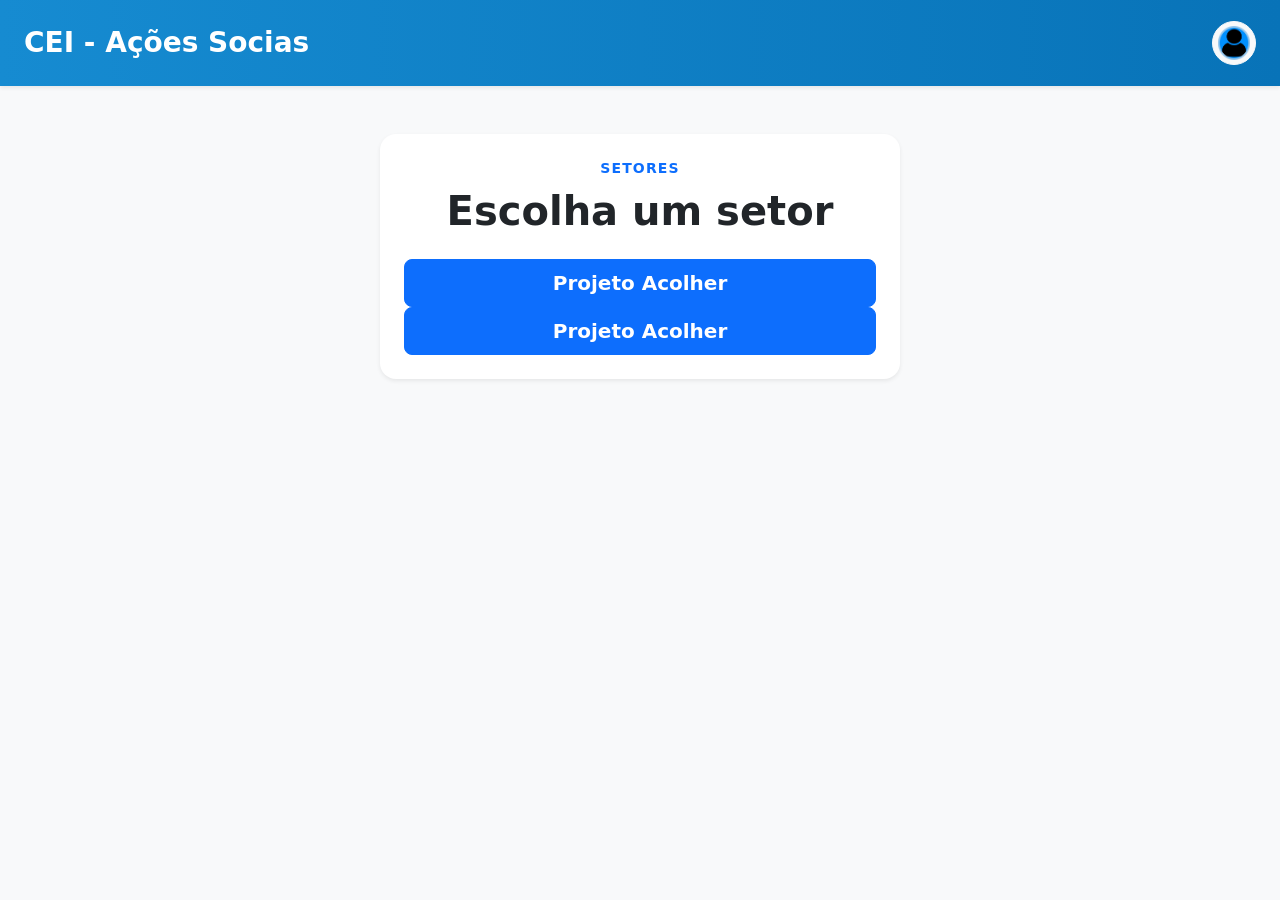
==== commit f544fcdd: "Update Front 2" ====
--- a/frontend/index.html
+++ b/frontend/index.html
@@ -1,27 +1,33 @@
 <!DOCTYPE html>
-<html lang="en">
+<html lang="pt-br">
+
 <head>
-    <meta charset="UTF-8">
-    <meta name="viewport" content="width=device-width, initial-scale=1.0">
-    <title>Páginal Inicial - CEI</title>
-    <link rel="icon" type="image/x-icon" href="CEI_Logo.ico"> <!--Logo-->
-    <link rel="stylesheet" href="style.css">
+  <meta charset="UTF-8">
+  <meta name="viewport" content="width=device-width, initial-scale=1.0">
+  <link rel="icon" type="image/x-icon" href="CEI_Logo.ico">
+  <link href="https://cdn.jsdelivr.net/npm/bootstrap@5.3.3/dist/css/bootstrap.min.css" rel="stylesheet">
+  <link rel="stylesheet" href="style.css">
+  <title>Página Inicial - CEI</title>
 </head>
-<body>
-    <header id="paginaInicialHeader" class="paginaInicialHeader">
-        <div id="headerDiv" class="headerDiv"></div>
-        <a href="login.html">
-            <img src="Imagens/Login_Icon_2.png" alt="login" id="headerLoginIcone" class="headerLoginIcone">
-        </a>
-    </header>
 
-    <div id="paginaInicialMenuSelecao" class="paginaInicialMenuSelecao">
-        <p>Setores</p>
-        <a href="acaoSocialEstoque.html">
-            <button id="paginaInicialAcaoSocial" class="paginaInicialAcaoSocial">
-                Ação Social
-            </button>
-        </a>
+<body class="bg-light">
+  <nav class="navbar navbar-dark app-navbar shadow-sm">
+    <div class="container-fluid px-4">
+      <a class="navbar-brand fw-bold fs-3" href="index.html">CEI - Ações Socias</a>
+      <a href="login.html" class="btn btn-light rounded-circle p-1" aria-label="Login"><img
+          src="Imagens/Login_Icon_2.png" alt="Login" class="login-icon"></a>
     </div>
+  </nav>
+  <main class="container py-5">
+    <section class="card border-0 shadow-sm rounded-4 text-center mx-auto p-4 home-card">
+      <p class="text-primary text-uppercase fw-bold small mb-2 letter-space">Setores</p>
+      <h1 class="fw-bold mb-4">Escolha um setor</h1>
+      <a href="acaoSocialEstoque.html" class="btn btn-primary btn-lg fw-bold">Projeto Acolher</a>
+      <a href="acaoSocialEstoque.html" class="btn btn-primary btn-lg fw-bold">Projeto Acolher</a>
+    </section>
+    
+  </main>
+  <script src="https://cdn.jsdelivr.net/npm/bootstrap@5.3.3/dist/js/bootstrap.bundle.min.js"></script>
 </body>
+
 </html>
--- a/frontend/style.css
+++ b/frontend/style.css
@@ -1,1050 +1,188 @@
-/* -------------------------------------------------------------------- Página Inicial ---------------------------------------------------------------*/
-
-#paginaInicialHeader{
-    color: aqua; /*Cor do Texto*/
-    background-color: #E36517; /*Cor de fundo, neste caso sendo usada como a cor do elemento*/
-    position: fixed;
-    top: 0;
-    left: 0;
-    width: 100%;
-    padding: 30px;
-    z-index: 1000; /*deixa a prioridade deste elemento a cima de qualquer outro elemento no site, com isso deixando o mesmo a cima de todos os elementos a cima*/
-    height: 1px;
-    max-height: 5px; /*Não autoriza que o elemento mude de tamanho relativo a seus elementos interiores, deixando seu tamanho permanentemente definido ao seu máximo de tamanho*/
+body {
+  background: #eef4fb;
+  color: #111827;
 }
 
-#headerDiv{
-    color: aqua; 
-    background-color: #0090FF;
-    position: fixed;
-    top: 6%;
-    left: 0;
-    width: 100%;
-    padding: 5px;
-    z-index: 1000;
+.app-navbar {
+  background: linear-gradient(90deg, #168bd1, #0873b8);
+  min-height: 86px;
 }
 
-#headerLoginIcone{
-    color: aqua; 
-    position: fixed;
-    top: 0;
-    left: 96.5%;
-    width: 2.5%;
-    height: 5%;
-    padding: 5px;
-    z-index: 1000; 
+.app-nav-pill {
+  min-width: 150px;
+  text-align: center;
+  border-radius: 999px;
+  color: #fff !important;
+  font-weight: 700;
+  border: 1px solid rgba(255,255,255,.25);
+  background: rgba(255,255,255,.12);
 }
 
-#headerMenuSetores{
-    background-color: #96C7ED;
-    position: fixed;
-    top: 0;
-    left: 0;
-    width: 3%;
-    height: 6%;
-    padding: auto;
-    z-index: 1000; 
+.app-nav-pill:hover,
+.app-nav-pill.active {
+  background: #fff;
+  color: #0873b8 !important;
 }
 
-#paginaInicialMenuSelecao{
-    position: fixed;
-    top: 12.5%;
-    left: 20%;
-    background-color: #0090FF;
-    width: 60%;
-    height: 10%;
-}
-#paginaInicialMenuSelecao p{
-    position: relative;
-    left: 50%;
-    color: white;
-    top: -25%;
-    width: 40%;
-    height: 2.5%;
-    font-size: 140%;
-}
-#paginaInicialAcaoSocial{
-    position: relative;
-    left: 2.5%;
-    top: -20%;
-    width: 20%;
-    height: 40%;
-    font-size: 150%;
-    border-radius: 5%;
-    outline: none;
-    border: none;
-    box-shadow: 4px 10px 5px rgba(0, 0, 0, 0.3);
+.login-icon {
+  width: 34px;
+  height: 34px;
+  object-fit: contain;
 }
 
-/* -------------------------------------------------------------------- Página de Login ---------------------------------------------------------------*/
-
-#loginBody{
-    background-color: #00C8FF;
+.app-page {
+  max-width: 1180px;
 }
 
-#loginPaginaInicialButtao{
-    position: fixed;
-    top: 10%;
-    left: 37.5%;
-    width: 23%;
-    height: 46%;
-    padding: 5px;
-    z-index: 1000;
+.letter-space {
+  letter-spacing: .08em;
 }
 
-#loginFooter{
-    position: fixed;
-    bottom: 100%;
-    width: 100vw;
-    height: 50%;
-    background-color: #0095FF;
+.metric-card {
+  border-left: 5px solid #1595e8 !important;
 }
 
-#loginUsuario{
-    position: fixed;
-    left: 5%;
-    top: 65%;
-    width: 5%;
-    height: 7%;
-    border-radius: 8%;
-    background-color: #0095FF;
+.metric-green {
+  border-left-color: #16a34a !important;
 }
 
-#loginUsuario label{
-    position: relative;
-    top: -3.5%;
-    color: white;
-    font-size: 140%;
-    text-align: center;
+.app-search {
+  max-width: 340px;
 }
 
-#loginUsuario input{
-    position: fixed;
-    left: 10.5%;
-    top: 65%;
-    width: 80%;
-    height: 7%;
-    font-size: 140%;
-    border-radius: 5%;
-    background-color: white;
+.record-card {
+  border-left: 5px solid #1595e8 !important;
 }
 
-#loginSenha{
-    position: fixed;
-    left: 5%;
-    top: 72.7%;
-    width: 5%;
-    height: 7%;
-    border-radius: 8%;
-    background-color: #0095FF;
+.record-card .record-grid {
+  display: grid;
+  grid-template-columns: repeat(4, minmax(120px, 1fr));
+  gap: 12px;
 }
 
-#loginSenha label{
-    position: relative;
-    top: -3.5%;
-    left: 20%;
-    color: white;
-    font-size: 140%;
-    text-align: center;
+.status-pill {
+  min-width: 105px;
 }
 
-#loginSenha input{
-    position: fixed;
-    left: 10.5%;
-    top: 72.7%;
-    width: 80%;
-    height: 7%;
-    font-size: 140%;
-    border-radius: 5%;
-    background-color: white;
+.msg-sistema {
+  position: fixed;
+  top: 105px;
+  right: 20px;
+  z-index: 1080;
 }
 
-#loginRegistrarLogin{
-    position: fixed;
-    left: 5.5%;
-    top: 82%;
-    width: 85%;
-    height: 8%;
-    background-color:#0095FF;
+.login-bg {
+  background: linear-gradient(135deg, #eef7ff, #f8fbff);
 }
 
-#loginRegistrarLogin button{
-    position: relative;
-    left: 0.5%;
-    top: 10%;
-    width: 99%;
-    height: 80%;
-    background-color:white;
+.login-card {
+  width: 100%;
+  max-width: 440px;
 }
 
-#loginRegistrarLogin p {
-    position: relative;
-    top: -3.5%;
-    font-size: 140%;
-    text-align: center;
+.login-logo {
+  width: 78px;
+  height: 78px;
+  object-fit: contain;
 }
 
-#loginMensagem{
-    position: fixed;
-    left: 5.5%;
-    top: 88.5%;
-    text-align: center;
-    font-size: 140%;
+.home-card {
+  max-width: 520px;
 }
 
-/* -------------------------------------------------------------------- Ação Social ---------------------------------------------------------------*/
+@media (max-width: 768px) {
+  .record-card .record-grid {
+    grid-template-columns: 1fr 1fr;
+  }
 
-#acaoSocialHeader{
-    color: aqua;
-    background-color: #00C8FF; 
-    position: fixed;
-    top: 0;
-    left: 0;
-    width: 100%;
-    padding: 30px;
-    z-index: 1000;
-    height: 1px;
-    max-height: 5px;
+  .app-search {
+    max-width: 100%;
+  }
 }
 
-#acaoSocialHeader h1{
-    position: absolute;
-    color: white;
-    bottom: 8%;
-    left: 45%;
-    font-size: 140%;
-}
-
-#acaoSocialMenu{
-    position: absolute;
-    top: 10%;
-    left: 20%;
-    background-color: #0090FF;
-    width: 60%;
-    height: 10%;
-    z-index: 50;
-}
-
-#acaoSocialMenuEstoque{
-    position: absolute;
-    left: 2.5%;
-    top: 28%;
-    width: 20%;
-    height: 40%;
-    font-size: 150%;
-    border-radius: 5%;
-    outline: none;
-    border: none;
-    box-shadow: 4px 10px 5px rgba(0, 0, 0, 0.3);
-}
-
-#acaoSocialMenuDoacao{
-    position: absolute;
-    left: 40%;
-    top: 28%;
-    width: 20%;
-    height: 40%;
-    font-size: 150%;
-    border-radius: 5%;
-    outline: none;
-    border: none;
-    box-shadow: 4px 10px 5px rgba(0, 0, 0, 0.3);
-}
-
-#acaoSocialMenuRegistroDoacao{
-    position: absolute;
-    left: 77%;
-    top: 28%;
-    width: 20%;
-    height: 40%;
-    font-size: 150%;
-    border-radius: 5%;
-    outline: none;
-    border: none;
-    box-shadow: 4px 10px 5px rgba(0, 0, 0, 0.3);
-}
-
-#acaoSocialPaginaNome{
-    position: absolute;
-    background-color: #0095FF;
-    width: 99vw;
-    text-align: center;
-    height: 4%;
-    top: 18.5%;
-    left: -0%;
-    color: white;
-    text-shadow: 0px 2px 4px rgba(0, 0, 0, 0.3);
-}
-
-#acaoSocialEstoqueDiv{
-    position: absolute;
-    background-color: #0095FF;
-    width: 99vw;
-    text-align: center;
-    height: 100vh;
-    top: 30.5%;
-    left: -0%;
-    color: white;
-    text-shadow: 0px 2px 4px rgba(0, 0, 0, 0.3);
-}
-
-#acaoSocialEstoqueScrollbar{
-    position: relative;
-    background-color: white;
-    left: 4.5%;
-    top: 1.25%;
-    height: 97.5vh;
-    width: 90%;
-    overflow-y: scroll;
-}
-
-#itemInformacaoDivTemplate{
-    position: relative;
-    background-color: grey;
-    text-align: center;
-    top: -2.5%;
-    font-size: 180%;
-    height: 5%;
-}
-#itemInformacaoDivTemplateP{
-    position: relative;
-    top: 5%;
-}
-
-#itemInformacaoDivTemplateEditar{
-    position: absolute;
-    background-color: #0095FF;
-    top: 0;
-    left: 97.3%;
-    height: 45px;
-    width: 45px;
-}
-
-#itemInformacaoDivTemplateEditar img{
-    position: relative;
-    background-color: #0095FF;
-    top: -7.5%;
-    right: 25%;
-    height: 45px;
-    width: 45px;
-}
-
-#acaoSocialRegistrarDoacoesDiv{
-    position: absolute;
-    background-color: #00C8FF;
-    width: 99vw;
-    text-align: center;
-    height: 100vh;
-    top: 30.5%;
-    left: -0%;
-    color: white;
-    text-shadow: 0px 2px 4px rgba(0, 0, 0, 0.3);
-}
-
-#div1{
-    position: absolute;
-    left: 1.5%;
-    top: 5%;
-    width: 10%;
-    height: 7%;
-    border-radius: 8%;
-    background-color: #0095FF;
-    font-size: 140%;
-}
-
-#div1 input{
-    position: absolute;
-    left: 110%;
-    top: 0%;
-    width: 1800px;
-    height: 92.5%;
-    font-size: 140%;
-    border-radius: 5%;
-    background-color: white;
-}
-
-#div2{
-    position: absolute;
-    left: 1.5%;
-    top: 15%;
-    width: 10%;
-    height: 7%;
-    border-radius: 8%;
-    background-color: #0095FF;
-    font-size: 140%;
-}
-
-#div2 input{
-    position: absolute;
-    left: 110%;
-    top: 0%;
-    width: 1200px;
-    height: 92.5%;
-    font-size: 140%;
-    border-radius: 5%;
-    background-color: white;
-}
-
-#div3{
-    position: absolute;
-    left: 1.5%;
-    top: 25%;
-    width: 10%;
-    height: 7%;
-    border-radius: 8%;
-    background-color: #0095FF;
-    font-size: 140%;
-}
-
-#div3 input{
-    position: absolute;
-    left: 110%;
-    top: 0%;
-    width: 1200px;
-    height: 92.5%;
-    font-size: 140%;
-    border-radius: 5%;
-    background-color: white;
-}
-
-/* -------------------------------------------------------------------- Media (Responsividade) ---------------------------------------------------------------*/
-
-@media (min-width:360px) and (max-width:740px)/*Samsung Galaxy S8+*/{
-
-    /*  Página Inicial  */
-
-    #paginaInicialHeader{
-        color: aqua;
-        background-color: #E36517;
-        position: fixed;
-        top: 0;
-        left: 0;
-        width: 100%;
-        padding: 30px;
-        z-index: 1000;
-        height: 1px;
-        max-height: 5px;
-    }
-    #headerDiv{
-        color: aqua; 
-        background-color: #0090FF;
-        position: fixed;
-        top: 7%;
-        left: 0;
-        width: 100%;
-        padding: 5px;
-        z-index: 1000;
-    }
-    #headerLoginIcone{
-        color: aqua; 
-        position: fixed;
-        top: -0.5%;
-        left: 85.5%;
-        width: 12.5%;
-        height: 6.5%;
-        padding: 5px;
-        z-index: 1000; 
-    }
-
-    /*  (Página Inicial)Menú Setores    */
-    
-    #paginaInicialMenuSelecao{
-        position: fixed;
-        top: 10.5%;
-        left: 5%;
-        background-color: #0090FF;
-        width: 90%;
-        height: 15%;
-    }
-    #paginaInicialMenuSelecao p{
-        position: relative;
-        left: 40%;
-        color: white;
-        top: -10%;
-        width: 40%;
-        height: 2.5%;
-        font-size: 140%;
-    }
-    #paginaInicialAcaoSocial{
-        position: relative;
-        left: 2.5%;
-        top: -2%;
-        width: 35%;
-        height: 40%;
-        font-size: 120%;
-        border-radius: 5%;
-        outline: none;
-        border: none;
-        box-shadow: 4px 10px 5px rgba(0, 0, 0, 0.3);
-    }
-
-    /*      Ação Social     */
-
-    #acaoSocialHeader{
-    color: aqua;
-    position: fixed;
-    top: 0;
-    left: 0;
-    width: 100vw;
-    padding: 30px;
-    z-index: 1000;
-    height: 1px;
-    max-height: 5px;
-    }
-
-    #acaoSocialHeader div{
-        position: absolute;
-        top: 85%;
-    }
-
-    #acaoSocialHeader img{
-        position: absolute;
-        height: 75%;
-        width: 10.5%;
-        left: 70%;
-    }
-
-    #acaoSocialHeader h1{
-        position: absolute;
-        color: white;
-        bottom: 8%;
-        left: 28%;
-        font-size: 140%;
-    }
-
-    #acaoSocialMenu{
-        position: absolute;
-        top: 10%;
-        left: 0%;
-        background-color: #0090FF;
-        width: 100%;
-        height: 10%;
-        z-index: 50;
-    }
-
-    #acaoSocialPaginaNome{
-        position: absolute;
-        width: 100vw;
-        height: 5%;
-        top: 20%;
-        font-size: 160%;
-    }
-
-    #acaoSocialMenuEstoque{
-        position: absolute;
-        left: 1%;
-        top: 10%;
-        width: 27%;
-        height: 80%;
-        font-size: 150%;
-        border-radius: 5%;
-        outline: none;
-        border: none;
-        box-shadow: 4px 10px 5px rgba(0, 0, 0, 0.3);
-    }
-
-    #acaoSocialMenuDoacao{
-        position: absolute;
-        left: 36.5%;
-        top: 10%;
-        width: 27%;
-        height: 80%;
-        font-size: 150%;
-        border-radius: 5%;
-        outline: none;
-        border: none;
-        box-shadow: 4px 10px 5px rgba(0, 0, 0, 0.3);
-    }
-    
-    #acaoSocialMenuRegistroDoacao{
-        position: absolute;
-        left: 72%;
-        top: 10%;
-        width: 27%;
-        height: 80%;
-        font-size: 130%;
-        border-radius: 5%;
-        outline: none;
-        border: none;
-        box-shadow: 4px 10px 5px rgba(0, 0, 0, 0.3);
-    }
-
-    #acaoSocialEstoqueDiv{
-        top: 28%;
-        width: 100vw;
-
-    }
-
-    #itemInformacaoDivTemplate{
-        position: relative;
-        top: -3.8%;
-        height: 20%;
-    }
-    #itemInformacaoDivTemplate p{
-        position: relative;
-        width: 100%;
-        left: -1%;
-    }
-    #itemInformacaoDivTemplate button{
-        position: relative;
-        top: -5%;
-        left: -2%;
-    }
-    #acaoSocialRegistrarDoacoesDiv{
-        position: absolute;
-        width: 100vw;
-    }
-
-    #div1{
-        position: relative;
-        left: 0%;
-        top: -2%;
-        width: 100vw;
-        height: 4.2%;
-    }
-
-    #div1 input{
-        position: relative;
-        left: 0%;
-        top: -2%;
-        width: 90vw;
-        font-size: 85%;
-    }
-}
-
-@media (min-width:430px) and (max-width:932px)/*Iphone 14 Pro Max*/ {
-
-    /*  Página Inicial  */
-
-    #paginaInicialHeader{
-        color: aqua;
-        background-color: #E36517;
-        position: fixed;
-        top: 0;
-        left: 0;
-        width: 100%;
-        padding: 30px;
-        z-index: 1000;
-        height: 1px;
-        max-height: 5px;
-    }
-    #headerDiv{
-        color: aqua; 
-        background-color: #0090FF;
-        position: fixed;
-        top: 6%;
-        left: 0;
-        width: 100%;
-        padding: 5px;
-        z-index: 1000;
-    }
-    #headerLoginIcone{
-        color: aqua; 
-        position: fixed;
-        top: -0.5%;
-        left: 85.5%;
-        width: 12.5%;
-        height: 6%;
-        padding: 5px;
-        z-index: 1000; 
-    }
-
-    /*  (Página Inicial)Menú Setores    */
-
-    #paginaInicialMenuSelecao{
-        position: fixed;
-        top: 10.5%;
-        left: 5%;
-        background-color: #0090FF;
-        width: 90%;
-        height: 12%;
-    }
-}
-
-@media (min-width:390px) and (max-width:844px)/*Iphone 12 Pro*/ {
-
-    /*  Página Inicial  */
-
-    #paginaInicialHeader{
-        color: aqua;
-        background-color: #E36517;
-        position: fixed;
-        top: 0;
-        left: 0;
-        width: 100%;
-        padding: 30px;
-        z-index: 1000;
-        height: 1px;
-        max-height: 5px;
-    }
-    #headerDiv{
-        color: aqua; 
-        background-color: #0090FF;
-        position: fixed;
-        top: 6%;
-        left: 0;
-        width: 100%;
-        padding: 5px;
-        z-index: 1000;
-    }
-    #headerLoginIcone{
-        color: aqua; 
-        position: fixed;
-        top: -0.3%;
-        left: 86%;
-        width: 12%;
-        height: 5.5%;
-        padding: 5px;
-        z-index: 1000; 
-    }
-
-    /*  (Página Inicial)Menú Setores    */
-
-    #paginaInicialMenuSelecao{
-        position: fixed;
-        top: 9.5%;
-        left: 5%;
-        background-color: #0090FF;
-        width: 90%;
-        height: 12%;
-    }
-}
-
-@media (min-width:375px) and (max-width:667px)/*Iphone SE*/ {
-
-    /*  Página Inicial  */
-
-    #paginaInicialHeader{
-        color: aqua;
-        background-color: #E36517;
-        position: fixed;
-        top: 0;
-        left: 0;
-        width: 100%;
-        padding: 30px;
-        z-index: 1000;
-        height: 0%;
-        max-height: 4.5px;
-    }
-    #headerDiv{
-        color: aqua; 
-        background-color: #0090FF;
-        position: fixed;
-        top: 8%;
-        left: 0;
-        width: 100%;
-        padding: 5px;
-        z-index: 1000;
-    }
-    #headerLoginIcone{
-        color: aqua; 
-        position: fixed;
-        top: -0.3%;
-        left: 84%;
-        width: 14%;
-        height: 7%;
-        padding: 5px;
-        z-index: 1000; 
-    }
-
-    /*  (Página Inicial)Menú Setores    */
-
-    #paginaInicialMenuSelecao{
-        position: fixed;
-        top: 11.5%;
-        left: 5%;
-        background-color: #0090FF;
-        width: 90%;
-        height: 15%;
-    }
-
-    #paginaInicialMenuSelecao p{
-        position: relative;
-        left: 40%;
-        color: white;
-        top: -14%;
-        width: 40%;
-        height: 2.5%;
-        font-size: 140%;
-    }
-    #paginaInicialAcaoSocial{
-        position: relative;
-        left: 2.5%;
-        top: -2%;
-        width: 35%;
-        height: 40%;
-        font-size: 120%;
-        border-radius: 5%;
-        outline: none;
-        border: none;
-        box-shadow: 4px 10px 5px rgba(0, 0, 0, 0.3);
-    }
-}
-
-@media (min-width:768px) and (max-width:1024px)/*Ipad Mini*/ {
-
-    /*  Página Inicial  */
-
-    #paginaInicialHeader{
-        color: aqua;
-        background-color: #E36517;
-        position: fixed;
-        top: 0;
-        left: 0;
-        width: 100%;
-        padding: 30px;
-        z-index: 1000;
-        height: 1px;
-        max-height: 5px;
-    }
-    #headerDiv{
-        color: aqua; 
-        background-color: #0090FF;
-        position: fixed;
-        top: 6%;
-        left: 0;
-        width: 100%;
-        padding: 5px;
-        z-index: 1000;
-    }
-    #headerLoginIcone{
-        color: aqua; 
-        position: fixed;
-        top: -0.3%;
-        left: 91%;
-        width: 8%;
-        height: 5.5%;
-        padding: 5px;
-        z-index: 1000; 
-    }
-
-    /*  (Página Inicial)Menú Setores    */
-
-    #paginaInicialMenuSelecao{
-        position: fixed;
-        top: 9.5%;
-        left: 5%;
-        background-color: #0090FF;
-        width: 90%;
-        height: 12%;
-    }
-
-    #paginaInicialMenuSelecao p{
-        position: relative;
-        left: 45%;
-        color: white;
-        top: -10%;
-        width: 40%;
-        height: 2.5%;
-        font-size: 140%;
-    }
-    #paginaInicialAcaoSocial{
-        position: relative;
-        left: 2.5%;
-        top: -2%;
-        width: 35%;
-        height: 40%;
-        font-size: 120%;
-        border-radius: 5%;
-        outline: none;
-        border: none;
-        box-shadow: 4px 10px 5px rgba(0, 0, 0, 0.3);
-    }
-}
-
-@media (min-width:820px) and (max-width:1180px)/*Ipad Air*/ {
-
-    /*  Página Inicial  */
-
-    #paginaInicialHeader{
-        color: aqua;
-        background-color: #E36517;
-        position: fixed;
-        top: 0;
-        left: 0;
-        width: 100%;
-        padding: 30px;
-        z-index: 1000;
-        height: 12px;
-        max-height: 12px;
-    }
-    #headerDiv{
-        color: aqua; 
-        background-color: #0090FF;
-        position: fixed;
-        top: 6%;
-        left: 0;
-        width: 100%;
-        padding: 5px;
-        z-index: 1000;
-    }
-    #headerLoginIcone{
-        color: aqua; 
-        position: fixed;
-        top: -0.2%;
-        left: 91%;
-        width: 8%;
-        height: 5.5%;
-        padding: 5px;
-        z-index: 1000; 
-    }
-
-    /*  (Página Inicial)Menú Setores    */
-
-    #paginaInicialMenuSelecao p{
-        position: relative;
-        left: 45%;
-        color: white;
-        top: -14%;
-        width: 40%;
-        height: 2.5%;
-        font-size: 140%;
-    }
-    #paginaInicialAcaoSocial{
-        position: relative;
-        left: 2.5%;
-        top: 0%;
-        width: 35%;
-        height: 47.5%;
-        font-size: 120%;
-        border-radius: 5%;
-        outline: none;
-        border: none;
-        box-shadow: 4px 10px 5px rgba(0, 0, 0, 0.3);
-    }
-}
-
-@media (min-width:1024px) and (max-width:1366px)/*Ipad Pro*/ {
-
-    /*  Página Inicial  */
-
-    #paginaInicialHeader{
-        color: aqua;
-        background-color: #E36517;
-        position: fixed;
-        top: 0;
-        left: 0;
-        width: 100%;
-        padding: 30px;
-        z-index: 1000;
-        height: 25px;
-        max-height: 25px;
-    }
-    #headerDiv{
-        color: aqua; 
-        background-color: #0090FF;
-        position: fixed;
-        top: 6%;
-        left: 0;
-        width: 100%;
-        padding: 5px;
-        z-index: 1000;
-    }
-    #headerLoginIcone{
-        color: aqua; 
-        position: fixed;
-        top: -0.1%;
-        left: 91%;
-        width: 8%;
-        height: 5.5%;
-        padding: 5px;
-        z-index: 1000; 
-    }
-
-    /*  (Página Inicial)Menú Setores    */
-
-    #paginaInicialMenuSelecao p{
-        position: relative;
-        left: 45%;
-        color: white;
-        top: -14%;
-        width: 40%;
-        height: 2.5%;
-        font-size: 180%;
-    }
-    #paginaInicialAcaoSocial{
-        position: relative;
-        left: 2.5%;
-        top: 0%;
-        width: 35%;
-        height: 47.5%;
-        font-size: 180%;
-        border-radius: 5%;
-        outline: none;
-        border: none;
-        box-shadow: 4px 10px 5px rgba(0, 0, 0, 0.3);
-    }
+@media (max-width: 520px) {
+  .record-card .record-grid {
+    grid-template-columns: 1fr;
+  }
 }
 
 
+/* Bootstrap cleanup */
+body {
+    min-height: 100vh;
+}
 
-@media (min-width:853px) and (max-width:1280px)/*Asus Zenbook Fold*/ {
+.container-custom {
+    max-width: 1200px;
+    margin: auto;
+    padding: 20px;
+}
 
-    /*  Página Inicial  */
+.card-registro {
+    border-radius: 16px;
+    padding: 14px;
+    background: white;
+    box-shadow: 0 4px 10px rgba(0,0,0,0.08);
+    margin-bottom: 12px;
+}
 
-    #paginaInicialHeader{
-        color: aqua;
-        background-color: #E36517;
-        position: fixed;
-        top: 0;
-        left: 0;
-        width: 100%;
-        padding: 30px;
-        z-index: 1000;
-        height: 16.5px;
-        max-height: 25px;
-    }
-    #headerDiv{
-        color: aqua; 
-        background-color: #0090FF;
-        position: fixed;
-        top: 6.05%;
-        left: 0;
-        width: 100%;
-        padding: 5px;
-        z-index: 1000;
-    }
-    #headerLoginIcone{
-        color: aqua; 
-        position: fixed;
-        top: -0.1%;
-        left: 91%;
-        width: 8%;
-        height: 5.5%;
-        padding: 5px;
-        z-index: 1000; 
-    }
+.badge-status {
+    font-size: 14px;
+    padding: 8px 12px;
+}
 
-    /*  (Página Inicial)Menú Setores    */
+.navbar-brand {
+    font-weight: bold;
+}
 
-    #paginaInicialMenuSelecao{
-        position: fixed;
-        top: 9.5%;
-        left: 5%;
-        background-color: #0090FF;
-        width: 90%;
-        height: 12%;
-    }
 
-    #paginaInicialMenuSelecao p{
-        position: relative;
-        left: 45%;
-        color: white;
-        top: -8%;
-        width: 40%;
-        height: 2.5%;
-        font-size: 180%;
-    }
-    #paginaInicialAcaoSocial{
-        position: relative;
-        left: 2.5%;
-        top: 0%;
-        width: 35%;
-        height: 47.5%;
-        font-size: 180%;
-        border-radius: 5%;
-        outline: none;
-        border: none;
-        box-shadow: 4px 10px 5px rgba(0, 0, 0, 0.3);
-    }
-}+/* Ajustes dos registros de doação */
+.record-card.doacao-card {
+  border-left: 5px solid #0d6efd !important;
+  overflow: hidden;
+}
+
+.doacao-card .card-body {
+  min-height: auto;
+}
+
+.status-pill {
+  min-width: 112px;
+  display: inline-flex !important;
+  align-items: center;
+  justify-content: center;
+  gap: 4px;
+  padding: 0.55rem 0.85rem;
+  font-weight: 700;
+  letter-spacing: .01em;
+}
+
+.doacao-grid {
+  grid-template-columns: repeat(4, minmax(130px, 1fr));
+  gap: 1rem;
+}
+
+.doacao-card .btn {
+  min-width: 92px;
+}
+
+.min-w-0 {
+  min-width: 0;
+}
+
+@media (max-width: 768px) {
+  .doacao-grid {
+    grid-template-columns: repeat(2, minmax(130px, 1fr));
+  }
+
+  .status-pill,
+  .doacao-card .btn {
+    min-width: auto;
+  }
+}
+
+@media (max-width: 480px) {
+  .doacao-grid {
+    grid-template-columns: 1fr;
+  }
+}
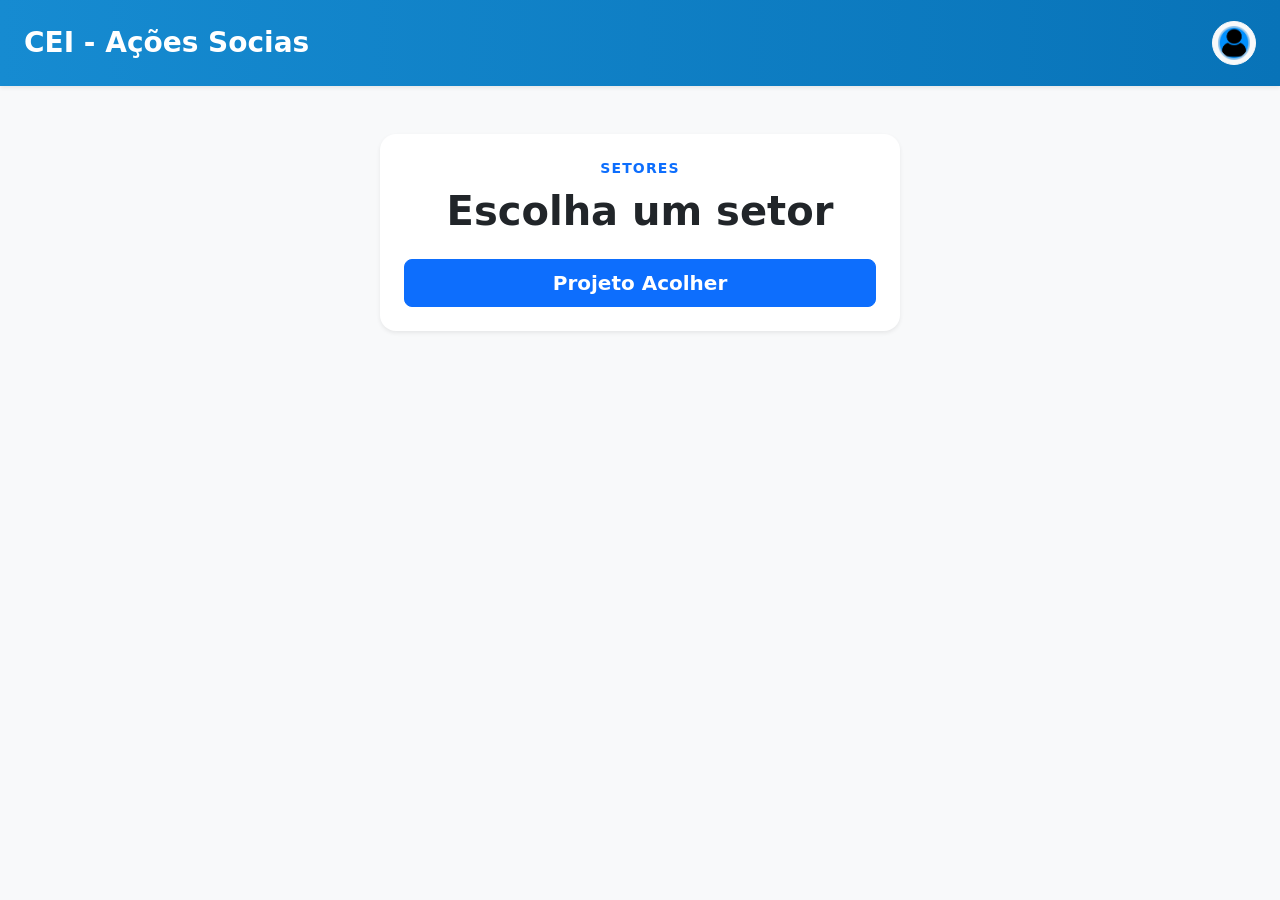
==== commit 9f89f98c: "Update Script" ====
--- a/frontend/index.html
+++ b/frontend/index.html
@@ -23,7 +23,6 @@
       <p class="text-primary text-uppercase fw-bold small mb-2 letter-space">Setores</p>
       <h1 class="fw-bold mb-4">Escolha um setor</h1>
       <a href="acaoSocialEstoque.html" class="btn btn-primary btn-lg fw-bold">Projeto Acolher</a>
-      <a href="acaoSocialEstoque.html" class="btn btn-primary btn-lg fw-bold">Projeto Acolher</a>
     </section>
     
   </main>
--- a/frontend/style.css
+++ b/frontend/style.css
@@ -106,8 +106,6 @@
   }
 }
 
-
-/* Bootstrap cleanup */
 body {
     min-height: 100vh;
 }
@@ -135,8 +133,6 @@
     font-weight: bold;
 }
 
-
-/* Ajustes dos registros de doação */
 .record-card.doacao-card {
   border-left: 5px solid #0d6efd !important;
   overflow: hidden;
